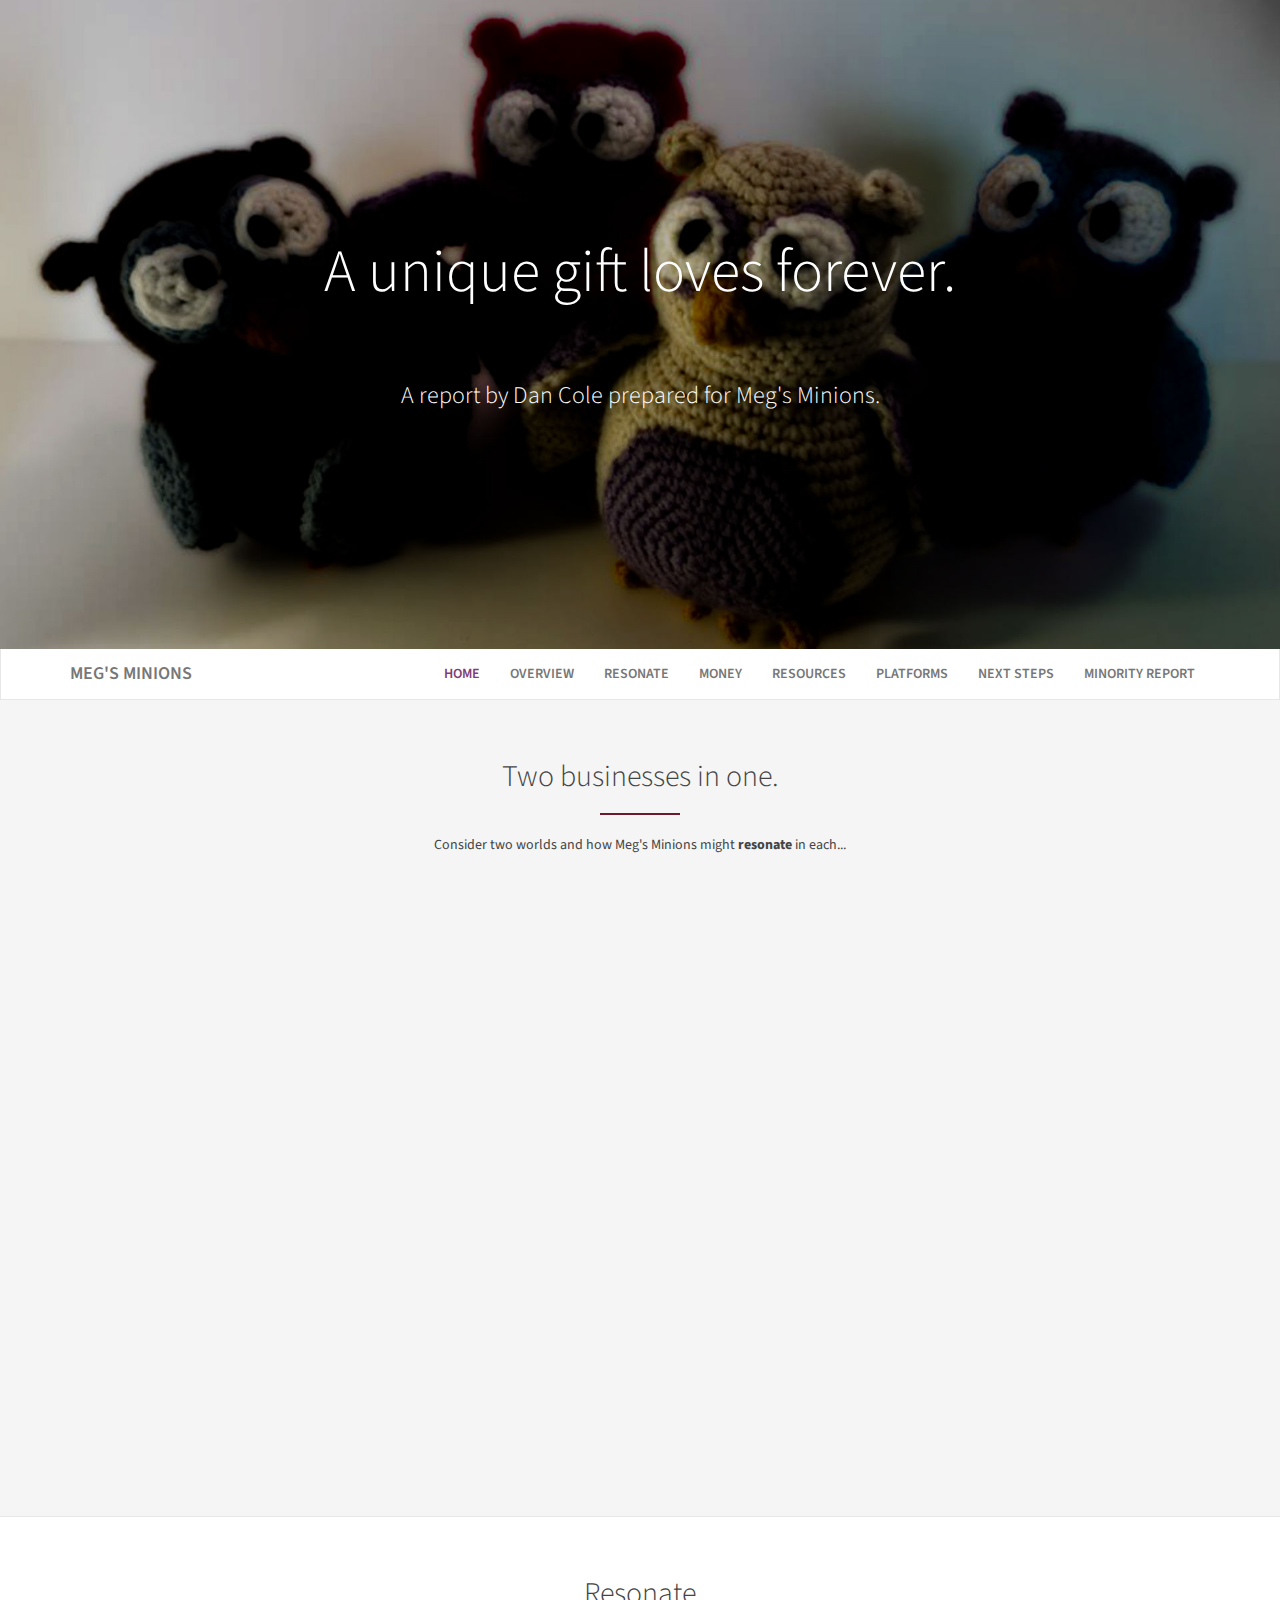
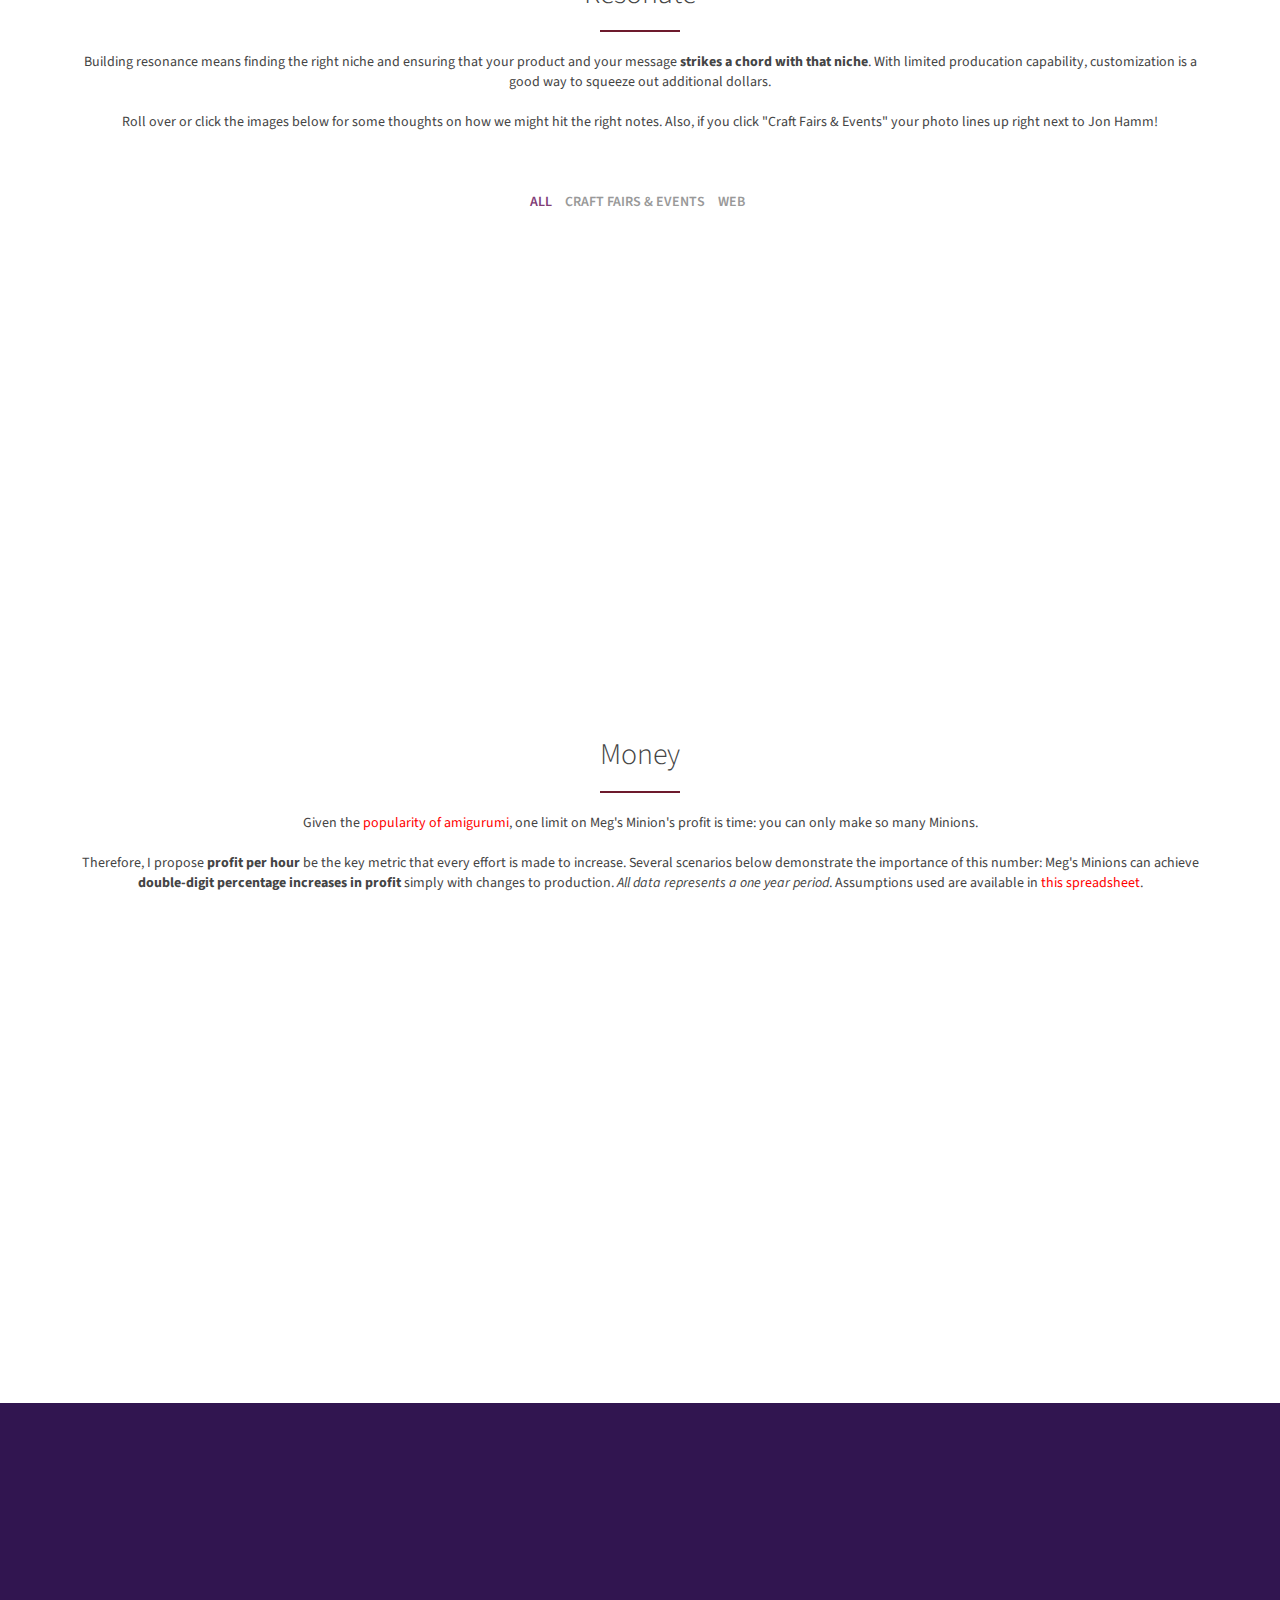
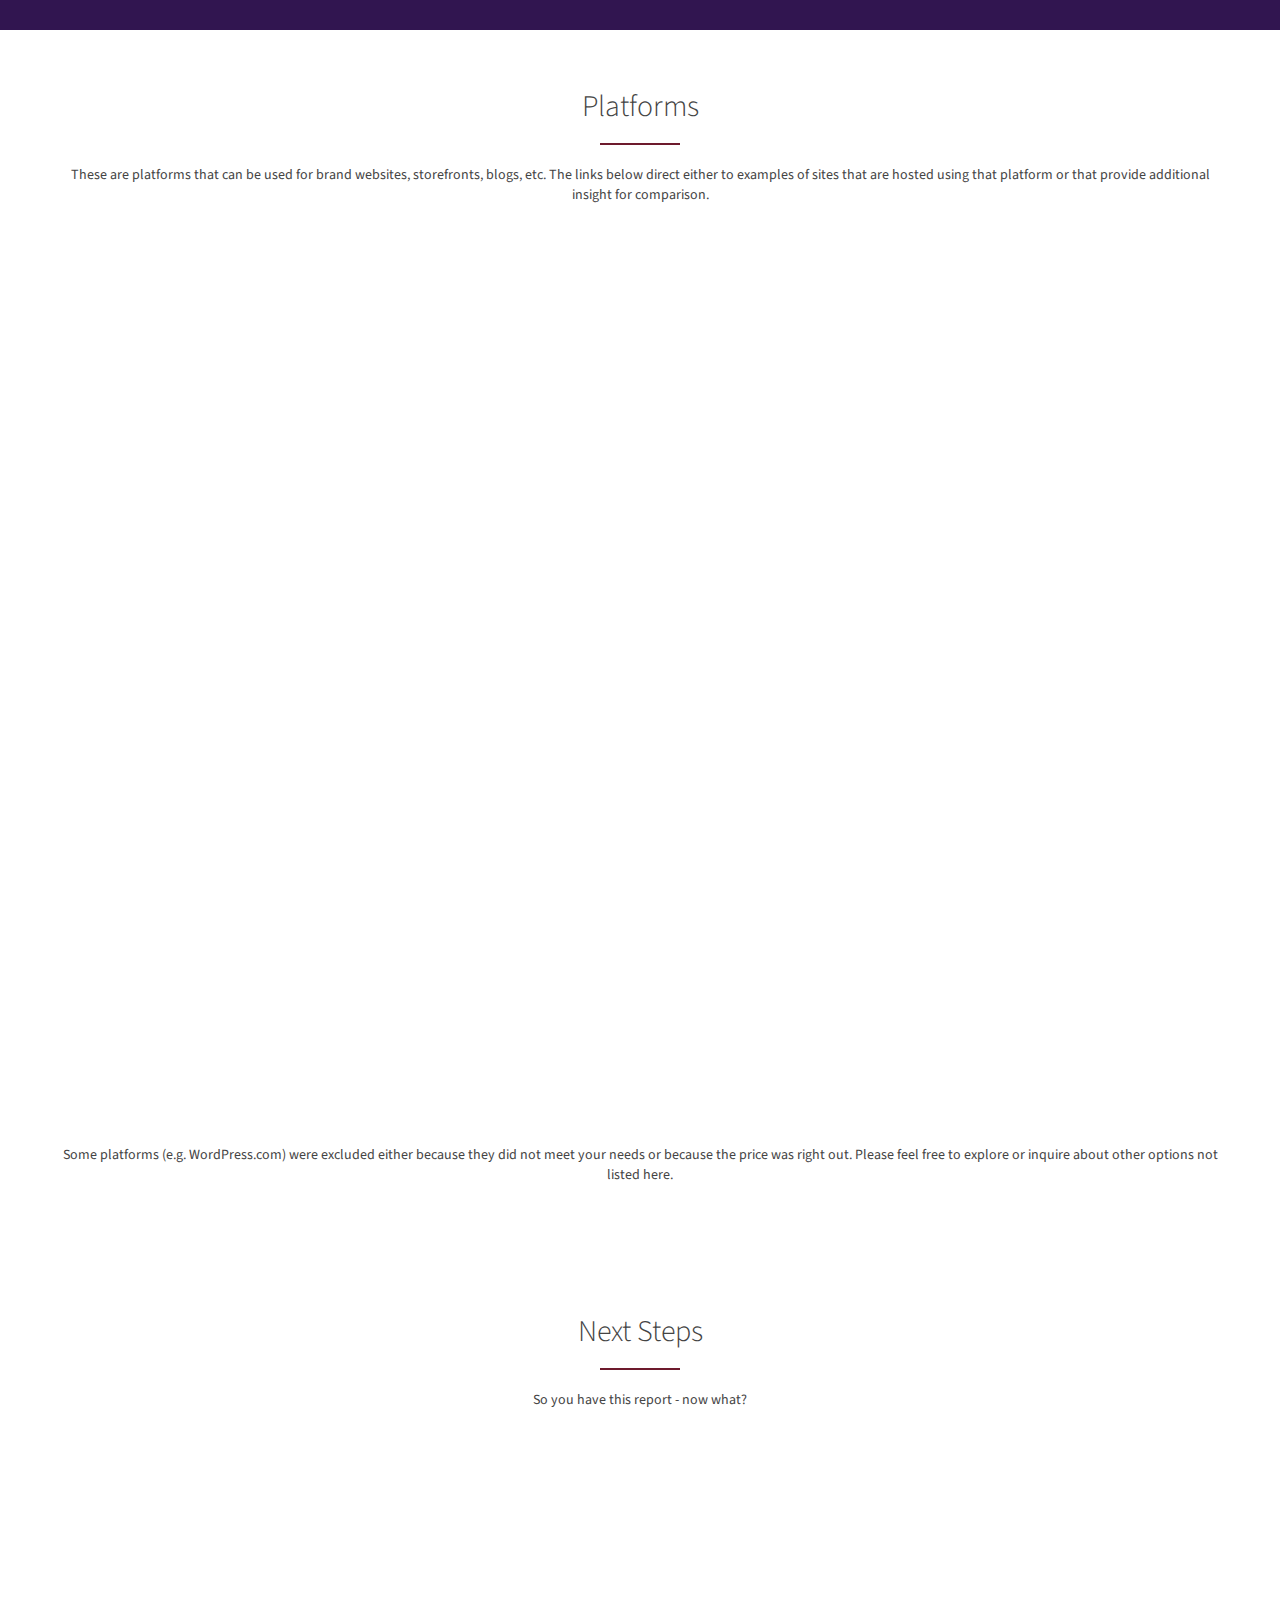
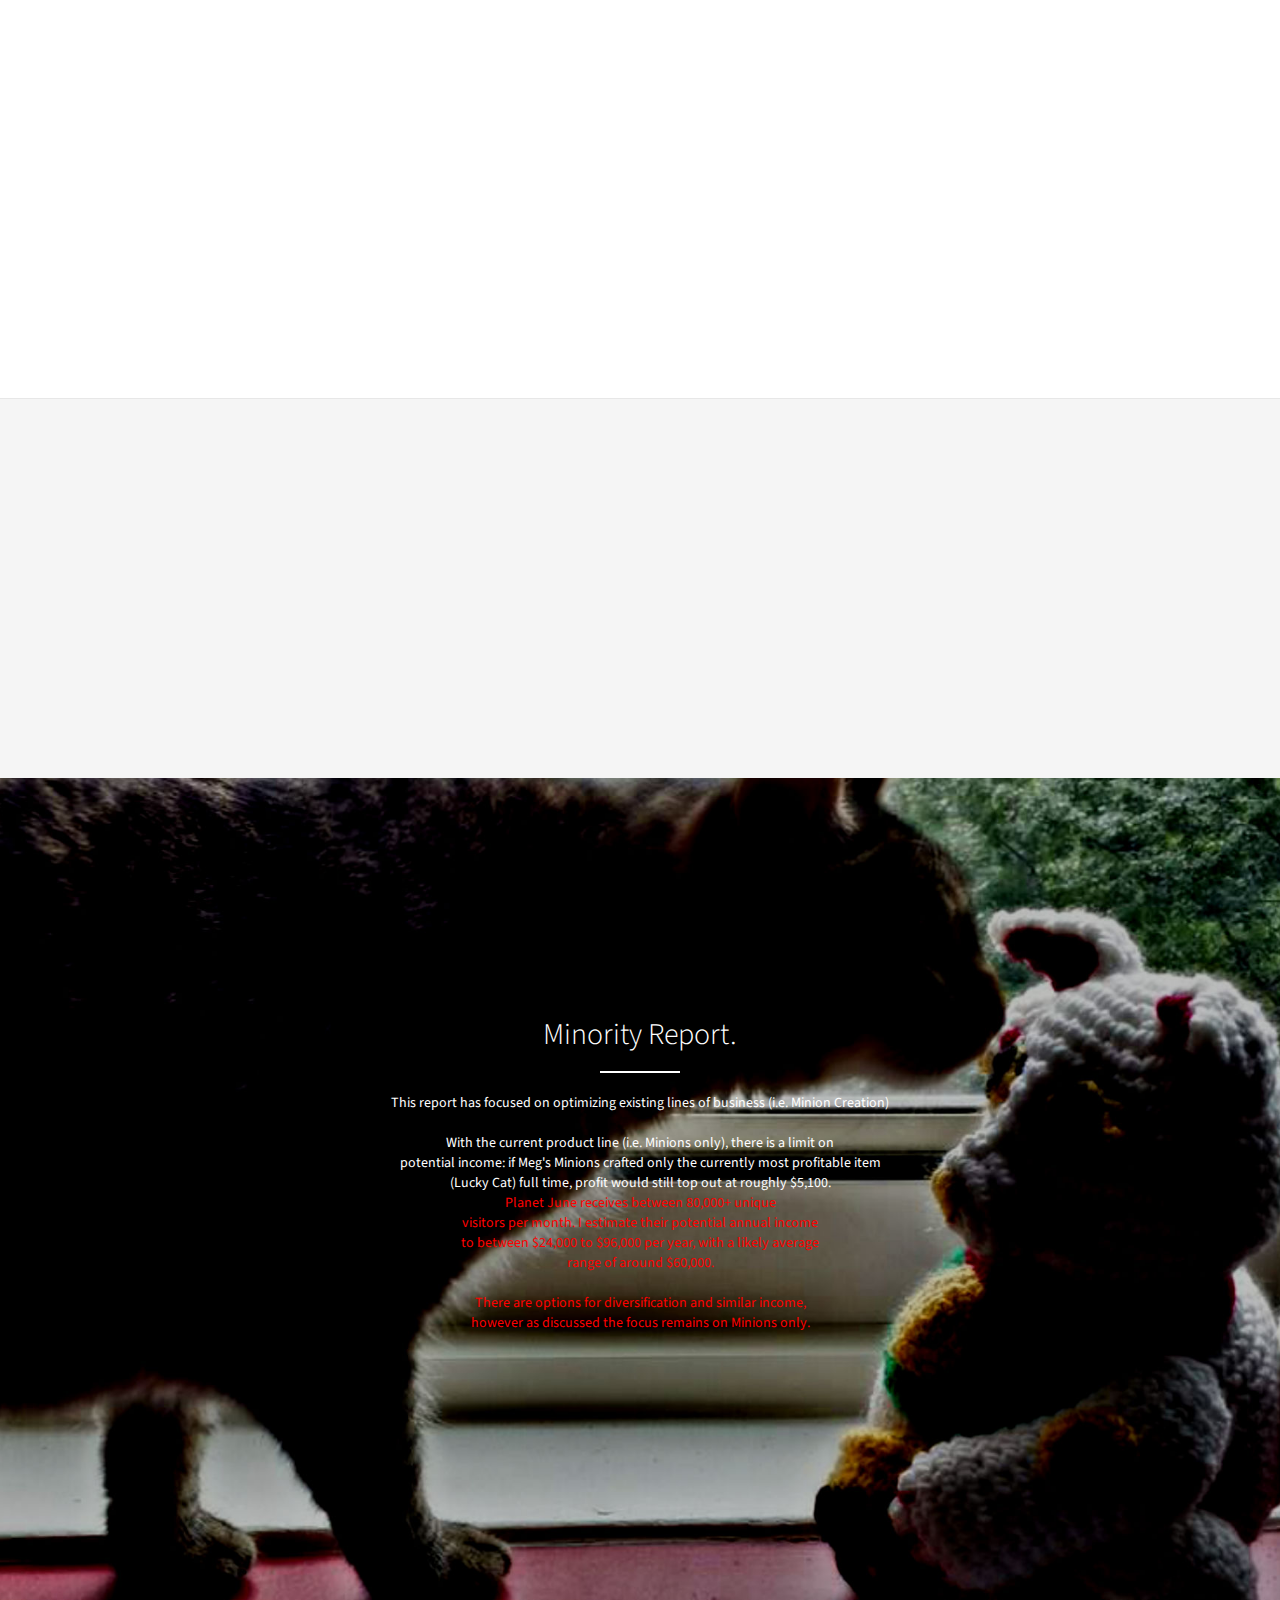
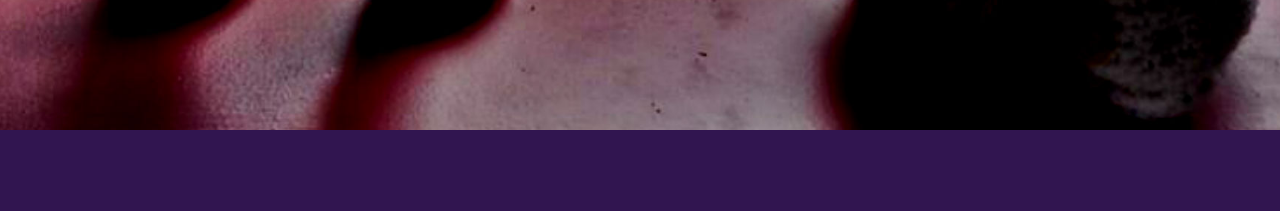
==== static/report.html @ 7374c647 "Added password protection" ====
<!DOCTYPE html>
<html lang="en-us">
  <head>
    <meta http-equiv="X-UA-Compatible" content="IE=Edge">
    <meta charset="UTF-8">
    <meta name="viewport" content="width=device-width, initial-scale=1.0">
    <meta name="description" content="Merlin HTML/CSS template">
    <meta name="author" content="Hasan Alibegic">
    <link rel="shortcut icon" href="assets/ico/favicon.ico">
    <title>Meg's Minions Consulting Report by Dan Cole</title>
    <link rel="stylesheet" href="https://fonts.googleapis.com/css?family=Source+Sans+Pro:300,600">
    <link rel="stylesheet" href="assets/css/bootstrap.min.css">
    <link rel="stylesheet" href="assets/css/style.css">
    <link rel="stylesheet" href="assets/css/animate.min.css">
    <link href="//netdna.bootstrapcdn.com/font-awesome/4.1.0/css/font-awesome.min.css" rel="stylesheet">
    <!-- Feature-custom CSS -->
    <link rel="stylesheet" href="assets/css/features.css">
    
    <!--[if lt IE 9]>
    <script src="assets/js/html5shiv.js"></script>
    <script src="assets/js/respond.min.js"></script>
    <![endif]-->
  </head>
  <body>
    <div class="loader">
      <div class="fading-line"></div>
    </div>
    <section id="home" class="page">
      <div class="container">
        <div class="content cover text-center">
          <div class="row">
            <div class="col-lg-12">
              <h1 class="animated hiding" data-animation="fadeInDown" data-delay="300">A unique gift loves forever.</h1>
              <a class="btn btn-blue nav-external animated hiding" data-animation="fadeIn" data-delay="900" href="#why">Give Unique</a>
              <h3 class="animated hiding" data-animation="fadeIn" data-delay="600">A report by Dan Cole prepared for Meg's Minions.</h3>
            </div>
          </div>
        </div>
      </div>
    </section>
    <div id="navbar-top">
      <nav class="navbar navbar-default navbar-static" role="navigation">
        <div class="container">
          <div class="navbar-header">
            <button type="button" class="navbar-toggle" data-toggle="collapse" data-target=".navbar-collapse">
              <span class="sr-only">Toggle navigation</span>
              <span class="icon-bar"></span>
              <span class="icon-bar"></span>
              <span class="icon-bar"></span>
            </button>
            <a class="navbar-brand nav-external" href="#home">Meg's Minions</a>
          </div>
          <div class="collapse navbar-collapse">
            <ul class="nav navbar-nav navbar-right">
              <li class="active">
                <a href="#home">Home</a>
              </li>
              <li>
                <a href="#why">Overview</a>
              </li>
              <li>
                <a href="#features">Resonate</a>
              </li>
              <li>
                <a href="#money">Money</a>
              </li>
              <li>
                <a href="#resources">Resources</a>
              </li>
              <li>
                <a href="#platforms">Platforms</a>
              </li>
               <li>
                <a href="#steps">Next Steps</a>
              </li>
              <li>
                <a href="#minority">Minority Report</a>
              </li>
            </ul>
          </div>
        </div>
      </nav>
    </div>
    <section id="why" class="page">
      <div class="container">
        <div class="content text-center">
          <div class="heading">
            <h2>Two businesses in one.</h2>
            <div class="border"></div>
            <p>Consider two worlds and how Meg's Minions might <strong>
            resonate</strong> in each...
            </p>
          </div>
          <div class="row">
          <div class="col-lg-1"></div>
            <div class="col-lg-4 service animated hiding" data-animation="fadeInUp" data-delay="300">
              <i class="fa fa-globe fa-5x"></i>
              <h3><a>The Craft Fair World</a></h3>
              <p><em>Locally crafted, unique toys they'll love forever.</em></p>
              <p>Customers at craft fairs expect to spend money: voting
              with their dollars to support local craftspeople. Minions are
              unique gifts typically puchased for the children of
              the customer's friends or family; being machine washable seals
              the deal.</p>
              <p>Points of resonance in this world might include:</p>
              
                <img src="assets/css/bullet.png">
                  <p class="resonance">Creating minions to capitalize on
                  <strong>public domain iconography</strong>, especially at church fairs (similar
                  to the resonance achieved with Lucky Cat).</p>
                <img src="assets/css/bullet.png">  
                  <p class="resonance">Customers who buy children's gifts
                  want to know they're "giving a smile" and, ideally, will be
                  noted and remembered for the gift. Obtain and display photos
                  of <strong>children holding on to Minions</strong>.</p>
                  <img src="assets/css/bullet.png">  
               
            </div>
            <div class="col-lg-2"></div>
            <div class="col-lg-4 service animated hiding" data-animation="fadeInUp" data-delay="600">
              <i class="fa fa-cloud fa-5x"></i>
              <h3><a>The Internet World</a></h3>
              <p><em>Show yourself off with uniquely geeky (you-geekly?) toys.</em></p>
              <p>Minion buyers on the Web are younger than those
              at craft fairs and are buying for themselves rather than loved
              ones. Most identify with a geek culture, which presents a special
              challenge: the geek demographic often buys to demonstrate an
              affinity for their favorite franchise (Star Wars, Dr. Who, etc.),
              however Minions are original creations.
              
              <p>Meg's Minions should consider
              appealing to the value of standing out and being unique without
              the crutch of a franchise by:</p>
              
                  <img src="assets/css/bullet.png">
                  <p class="resonance">Soliciting production of original
                      creations, for example taking someone's world-building
                      project and making a part of it "real" through a Minion.
                      <strong>Making your customers feel god-like</strong>
                      is a great appeal to ego.
                  </p>
                  <img src="assets/css/bullet.png">
                  <p class="resonance">Appealing to emotion rather than fandom,
                      for example by producing pieces related to <strong>
                      customers' pets.</strong>
                  </p>
              
                  
            </div>
          <div class="col-lg-1"></div>
          </div>
        </div>
      </div>
    </section>



    <section id="features" class="page">
      <div class="container">
        <div class="content text-center">
          <div class="heading">
            <h2>Resonate</h2>
            <div class="border"></div>
            <p>Building resonance means finding the right niche and ensuring
                that your product and your message <strong>strikes a chord with that
                niche</strong>. With limited producation capability, customization
                is a good way to squeeze out additional dollars. <br /><br />
                Roll over or click the images below for some thoughts
                on how we might hit the right notes. Also, if you click "Craft
                    Fairs & Events" your photo lines up right next to
                    Jon Hamm!
                </p>
            </p>
          </div>
          <div class="row">
            <div class="col-md-12">
              <div id="portfolio">
                <ul class="filters list-inline">
                  <li>
                    <a class="active" data-filter="*" href="#">All</a>
                  </li>
                  <li>
                    <a data-filter=".craft" href="#">Craft Fairs & Events</a>
                  </li>
                  <li>
                    <a data-filter=".web" href="#">Web</a>
                  </li>
                </ul>
                <ul class="items list-unstyled clearfix animated hiding" data-animation="fadeInRight">
                  <li class="item web">
                    <a>
                      <img src="assets/img/work/1.jpg" alt="">
                      <div class="overlay">
                        <span>Have users send a photo of a nursery or a favorite
                        color and make a Minion to match.</span>
                      </div>
                    </a>
                  </li>
                  <li class="item craft">
                    <a>
                      <img src="assets/img/work/2.jpg" alt="">
                      <div class="overlay">
                        <span>Tell supporters exactly where to find you with an event schedule.</span>
                      </div>
                    </a>
                  </li>
                  <li class="item web">
                    <a>
                      <img src="assets/img/work/3.jpg" alt="">
                      <div class="overlay">
                        <span>Make it easy to request custom pet crotchet
                        (memorials, stockings, etc).
                        </span>
                      </div>
                    </a>
                  </li>
                  <li class="item web craft">
                    <a>
                      <img src="assets/img/work/4.jpg" alt="">
                      <div class="overlay">
                        <span>Create Minions that tap into a pre-existing
                        connection.</span>
                      </div>
                    </a>
                  </li>
                  <li class="item web">
                    <a>
                      <img src="assets/img/work/5.jpg" alt="">
                      <div class="overlay">
                        <span>Appealing to individuality and uniqueness
                        is the heart of your message.</span>
                      </div>
                    </a>
                  </li>
                  <li class="item craft">
                    <a>
                      <img src="assets/img/work/6.jpg" alt="">
                      <div class="overlay">
                        <span>Build your brand on the web so craft fair attendees
                            know who they're voting for.
                        </span>
                      </div>
                    </a>
                  </li>
                  <li class="item web">
                    <a>
                      <img src="assets/img/work/7.jpg" alt="">
                      <div class="overlay">
                        <span>We can always find new niches</span>
                      </div>
                    </a>
                  </li>
                  <li class="item web craft">
                    <a>
                      <img src="assets/img/work/8.jpg" alt="">
                      <div class="overlay">
                        <span>"The public can be engaged on a level beyond flash if they have a sentimental bond with the product."</span>
                      </div>
                    </a>
                  </li>
                </ul>
              </div>
            </div>
          </div>
        </div>
      </div>
    </section>

    <section id="money" class="page">
      <div class="container">
        <div class="content text-center">
          <div class="heading">
            <h2>Money</h2>
            <div class="border"></div>
            <p>Given the <a href="http://www.google.com/trends/explore#q=amigurumi">
            popularity of amigurumi</a>, one limit on Meg's Minion's profit is time:
            you can only make so many Minions.</p>
            <p>Therefore, I propose <strong>profit per hour</strong> be the key metric
            that every effort is made to increase. Several scenarios below demonstrate the importance
                of this number: Meg's Minions can achieve <strong>double-digit percentage increases in profit
                </strong>simply with changes to production. <em>All data represents a one year period</em>. Assumptions used are available in
                <a href="https://docs.google.com/spreadsheets/d/1NqhnWrsJiCPWvCd9zUFTKgq2jDIM7RJCZYOg-4_SX-M/edit#gid=0">this
                spreadsheet</a>.<br /><br />
            </p>
          </div>
          <div class="row"></div>
          <div class="row flat">

            <div class="col-lg-3 col-md-3 col-xs-6 service animated hiding" data-animation="fadeInUp" data-delay="300">
                <ul class="plan plan1">
                    <li class="plan-name">
                        <a style="color: #000;">Current Reality</a>
                    </li>
                    <li class="plan-price">
                        <strong>467</strong> production hours
                    </li>
                    <li>
                        <strong>60</strong> Minions sold
                    </li>
                    <li>
                        <strong>$1,718</strong> in sales
                    </li>
                    <li>
                        <strong>$688</strong> in expenses
                    </li>
                    <li>
                        <strong>$1,029</strong> in profit
                    </li>
                    <li>
                        <strong>$2.20 profit per hour</strong>
                    </li>

                </ul>
            </div>
            
            <div class="col-lg-3 col-md-3 col-xs-6 service animated hiding" data-animation="fadeInUp" data-delay="300">
                <ul class="plan plan1">
                    <li class="plan-name">
                        <a style="color: #000;">Scenario 1 - Top 50%</a>
                    </li>
                    <li class="plan-price">
                        <strong>467</strong> production hours
                    </li>
                    <li>
                        <strong>44</strong> Minions sold
                    </li>
                    <li>
                        <strong>$1,805</strong> in sales
                    </li>
                    <li>
                        <strong>$632</strong> in expenses
                    </li>
                    <li>
                        <strong>$1,172</strong> in profit
                    </li>
                    <li>
                        <strong>$2.51 profit per hour</strong>
                    </li>
                    <li>Cease production of less profitable Minions
                        and refocus production time to more profitable ones.
                    </li>
                </ul>
            </div>
            
            <div class="col-lg-3 col-md-3 col-xs-6 service animated hiding" data-animation="fadeInUp" data-delay="300">
                <ul class="plan plan1">
                    <li class="plan-name">
                        <a style="color: #000;">Scenario 2 - Cut Fees</a>
                    </li>
                    <li class="plan-price">
                        <strong>467</strong> production hours
                    </li>
                    <li>
                        <strong>60</strong> Minions sold
                    </li>
                    <li>
                        <strong>$1,718</strong> in sales
                    </li>
                    <li>
                        <strong>$616</strong> in expenses
                    </li>
                    <li>
                        <strong>$1,101</strong> in profit
                    </li>
                    <li>
                        <strong>$2.36 profit per hour</strong>
                    </li>
                    <li>Switch to a vendor that charges no fees and pay
                    only transaction and material costs
                    (e.g. a PayPal-only approach or using Weebly).
                    </li>
                </ul>
            </div>
            
            <div class="col-lg-3 col-md-3 col-xs-6 service animated hiding" data-animation="fadeInUp" data-delay="300">
                <ul class="plan plan1">
                    <li class="plan-name">
                        <a style="color: #000;">Scenario 3 - Ensemble</a>
                    </li>
                    <li class="plan-price">
                        <strong>467</strong> production hours
                    </li>
                    <li>
                        <strong>44</strong> Minions sold
                    </li>
                    <li>
                        <strong>$1,805</strong> in sales
                    </li>
                    <li>
                        <strong>$522</strong> in expenses
                    </li>
                    <li>
                        <strong>$1,283</strong> in profit
                    </li>
                    <li>
                        <strong>$2.75 profit per hour</strong>
                    </li>
                    <li>Combines Scenario 1 & 2, plus keeps tighter control
                    on material costs, cutting them by 25%.
                    </li>
                </ul>
            </div>

          </div>
        </div>
      </div>
    </section>

 
    <section id="resources" class="page">
      <div class="container">
        <div class="content text-center">
          <div class="row">
            <div class="col-lg-12 animated hiding" data-animation="fadeInDown">
              <div id="testimonials" class="carousel slide">
                <ol class="carousel-indicators">
                  <li data-target="#testimonials" data-slide-to="0" class="active"></li>
                  <li data-target="#testimonials" data-slide-to="1" class=""></li>
                  <li data-target="#testimonials" data-slide-to="2" class=""></li>
                </ol>
                <div class="carousel-inner">
                  <div class="item active">
                    <p class="quote">Use this sheet to see how different tweaks
                        can impact profit per hour. Edit columns in
                        green and switch column S between 0 and 1 to see
                        how spending time on more profitable Minions
                        can impact profit.
                    </p>
                    <p class="client"><a style="color: #C074B4;" href="https://docs.google.com/spreadsheets/d/1NqhnWrsJiCPWvCd9zUFTKgq2jDIM7RJCZYOg-4_SX-M/edit#gid=0">
                    Profit per Hour Spreadsheet</a></p>
                  </div>
                  <div class="item">
                    <p class="quote">Once next steps are nailed down,
                        this sheet can be used to reach out and build audience.
                    </p>
                    <p class="client"><a style="color: #C074B4;" href="https://docs.google.com/spreadsheets/d/1xcQdCG_txE3fvFv-sWJGCMZQQcyd30bsuHPQg85Qp7k/edit#gid=2111503821">
                    Traffic Building Templates</a></p>
                  </div>
                  <div class="item">
                    <p class="quote">Have a great idea for a Minion or other
                    project? This PDF has some great tips on how to validate
                    the idea.
                    </p>
                    <p class="client"><a style="color: #C074B4;" href="https://drive.google.com/file/d/0BzFCMjLDy5ACalcxNUMxVTc2SjA/edit?usp=sharing">
                    Validation Cheat Sheet</a></p>
                  </div>
                
                </div>
                <a class="left carousel-control" data-slide="prev" href="#testimonials">&lsaquo;</a>
                <a class="right carousel-control" data-slide="next" href="#testimonials">&rsaquo;</a>
              </div>
            </div>
          </div>
        </div>
      </div>
    </section>

    <section id="platforms" class="page">
      <div class="container">
        <div class="content text-center">
          <div class="heading">
            <h2>Platforms</h2>
              <div class="border"></div>
            <p>These are platforms that can be used for brand websites, storefronts,
            blogs, etc. The links below direct either to examples of sites that are hosted using that platform
                or that provide additional insight for comparison.
            </p>
          </div>
          <div class="row">
          <!-- Begin feature table -->
          <div class="row flat">
<!-- ETSY -->
            <div class="col-lg-3 col-md-3 col-xs-6 service animated hiding" data-animation="fadeInUp" data-delay="300">
                <ul class="plan plan1">
                    <li class="plan-name">
                        <a href="https://www.etsy.com/shop/MegsMinions">Etsy
                            <i class="fa fa-external-link fa-5x" style="font-size: 20px; color:#813D76"></i>
                        </a>
                    </li>
                    <li class="plan-price">
                        <strong>Storefront</strong> only
                    </li>
                    <li>
                        <strong>$0</strong> per year
                    </li>
                    <li>
                        <strong>$136.68</strong> fees
                    </li>
                    <li>
                        <strong>$136.68</strong> Total Cost
                    </li>
                    <li>
                        <strong>No Domain</strong> Available
                    </li>
                    <li>
                        <strong>Low</strong> Flexibility
                    </li>

                </ul>
            </div>
<!-- Google App Engine -->
            <div class="col-lg-3 col-md-3 col-xs-6 service animated hiding" data-animation="fadeInUp" data-delay="300">
                <ul class="plan plan1">
                    <li class="plan-name">
                        <a href="http://www.planetjune.com/">Google App Engine
                            <i class="fa fa-external-link fa-5x" style="font-size: 20px; color:#813D76"></i>
                        </a>
                    </li>
                    <li class="plan-price">
                        <strong>Website & Storefront</strong>
                    </li>
                    <li>
                        <strong>~$10</strong> per year
                    </li>
                    <li>
                        <strong>$66.43</strong> fees
                    </li>
                    <li>
                        <strong>~$76.43</strong> Total Cost
                    </li>
                    <li>
                        <strong>Domain</strong> through other provider
                    </li>
                    <li>
                        <strong>Extreme</strong> Flexibility
                    </li>
                    <li>
                        GAE is a web host. You can use many popular
                        frameworks, including Wordpress.org (which PlanetJune uses),
                        however with great flexibility comes great labor.
                        Fees for CC processing are for Paypal or Stripe.
                    </li>
                </ul>
            </div>
<!-- Blogger -->
            <div class="col-lg-3 col-md-3 col-xs-6 service animated hiding" data-animation="fadeInUp" data-delay="300">
                <ul class="plan plan1">
                    <li class="plan-name">
                        <a href="http://www.makeuseof.com/tag/blogger-vs-wordpress-comparision/">Blogger
                            <i class="fa fa-external-link fa-5x" style="font-size: 20px; color:#813D76"></i>
                        </a>
                    </li>
                    <li class="plan-price">
                        <strong>Blog</strong> only
                    </li>
                    <li>
                        <strong>$0</strong> per year
                    </li>
                    <li>
                        <strong>$0</strong> fees
                    </li>
                    <li>
                        <strong>$0</strong> Total Cost
                    </li>
                    <li>
                        <strong>Domain</strong> through other provider
                    </li>
                    <li>
                        <strong>Medium</strong> Flexibility
                    </li>
                    <li>
                        Blogger is a service provided by Google that offers a decent level
                        of customization and is free. You are, of course, <a href="http://megsminions.blogspot.com/2012/03/welcome-to-megs-minions.html">
                        already familiar with it</a>. While it can be tweaked into a website,
                        other platforms might be better suited to the task.
                    </li>
                </ul>
            </div>
<!-- GoDaddy -->
            <div class="col-lg-3 col-md-3 col-xs-6 service animated hiding" data-animation="fadeInUp" data-delay="300">
                <ul class="plan plan1">
                    <li class="plan-name">
                        <a href="http://www.godaddy.com/ecommerce/shopping-cart-new1.aspx?ci=87224">GoDaddy
                            <i class="fa fa-external-link fa-5x" style="font-size: 20px; color:#813D76"></i>
                        </a>
                    </li>
                    <li class="plan-price">
                        <strong>Website & Storefront</strong>
                    </li>
                    <li>
                        <strong>$59.88</strong> per year
                    </li>
                    <li>
                        <strong>$56.67</strong> fees
                    </li>
                    <li>
                        <strong>$116.55</strong> Total Cost
                    </li>
                    <li>
                        <strong>Domain</strong> Included
                    </li>
                    <li>
                        <strong>Medium</strong> Flexibility
                    </li>
                    <li>
                        In addition to domain registration, GoDaddy offers robust eCommerce tools and site
                        creation. The low fees seem too good to be true. Recommend deeper dive.
                    </li>
                </ul>
            </div>
        </div>
<!-- Wix -->
        <div class="row flat">
            <div class="col-lg-3 col-md-3 col-xs-6 service animated hiding" data-animation="fadeInUp" data-delay="300">
                <ul class="plan plan1">
                    <li class="plan-name">
                        <a href="http://www.wix.com/upgrade/website">Wix
                            <i class="fa fa-external-link fa-5x" style="font-size: 20px; color:#813D76"></i>
                        </a>
                    </li>
                    <li class="plan-price">
                        <strong>Website & Storefront</strong>
                    </li>
                    <li>
                        <strong>$194.04</strong> per year
                    </li>
                    <li>
                        <strong>$66.34</strong> fees
                    </li>
                    <li>
                        <strong>$260.38</strong> Total Cost
                    </li>
                    <li>
                        <strong>Domain</strong> Included
                    </li>
                    <li>
                        <strong>High</strong> Flexibility
                    </li>
                    <li>
                        Wix is a drag-and-drop website creation platform that can be mastered in
                        a day or two. It has an extensive plugin library and its high cost
                        is justified by the "one-stop-shop" availability of functionality.
                    </li>
                </ul>
            </div>
<!-- Weebly -->
            <div class="col-lg-3 col-md-3 col-xs-6 service animated hiding" data-animation="fadeInUp" data-delay="300">
                <ul class="plan plan1">
                    <li class="plan-name">
                        <a href="http://www.weebly.com/#plans/compare">Weebly
                            <i class="fa fa-external-link fa-5x" style="font-size: 20px; color:#813D76"></i>
                        </a>
                    </li>
                    <li class="plan-price">
                        <strong>Website & Storefront</strong>
                    </li>
                    <li>
                        <strong>$0</strong> per year
                    </li>
                    <li>
                        <strong>$116.34</strong> fees
                    </li>
                    <li>
                        <strong>$116.64</strong> Total Cost
                    </li>
                    <li>
                        <strong>Domain</strong> through other partner
                    </li>
                    <li>
                        <strong>Medium</strong> Flexibility
                    </li>
                    <li>
                        Another drag-and-drop platform that, while less flexible than Wix, still
                        lets you create decent sites. It also offers a 100% free store option (you still
                        have to pay transaction fees).
                    </li>
                </ul>
            </div>
            <!-- Squarespace -->
            <div class="col-lg-3 col-md-3 col-xs-6 service animated hiding" data-animation="fadeInUp" data-delay="300">
                <ul class="plan plan1">
                    <li class="plan-name">
                        <a href="http://www.squarespace.com/pricing/">Squarespace
                            <i class="fa fa-external-link fa-5x" style="font-size: 20px; color:#813D76"></i>
                        </a>
                    </li>
                    <li class="plan-price">
                        <strong>Website & Storefront</strong>
                    </li>
                    <li>
                        <strong>$96</strong> per year
                    </li>
                    <li>
                        <strong>$66.34</strong> fees
                    </li>
                    <li>
                        <strong>$162.34</strong> Total Cost
                    </li>
                    <li>
                        <strong>Domain</strong> Included
                    </li>
                    <li>
                        <strong>Medium</strong> Flexibility
                    </li>
                    <li>
                        Not to be confused with SquareUp.
                        Considered one of the better drag-and-drop platforms from an eCommerce standpoint.
                    </li>
                </ul>
            </div>
<!-- Square -->
            <div class="col-lg-3 col-md-3 col-xs-6 service animated hiding" data-animation="fadeInUp" data-delay="300">
                <ul class="plan plan1">
                    <li class="plan-name">
                        <a href="https://squareup.com/market/megs-minions">SquareUp
                            <i class="fa fa-external-link fa-5x" style="font-size: 20px; color:#813D76"></i>
                        </a>
                    </li>
                    <li class="plan-price">
                        <strong>Storefront</strong> only
                    </li>
                    <li>
                        <strong>$0</strong> per year
                    </li>
                    <li>
                        <strong>$45.84</strong> fees
                    </li>
                    <li>
                        <strong>$45.84</strong> Total Cost
                    </li>
                    <li>
                        <strong>No Domain</strong> Available
                    </li>
                    <li>
                        <strong>Low</strong> Flexibility
                    </li>
                    <li>You <a href="https://squareup.com/pricing">already know SquareUp</a>. Because
                        their main monetization strategy is the card reader, you get the site for free.
                    </li>
                </ul>
            </div>
          </div>
          <!-- End feature table -->
           <p>Some platforms (e.g. WordPress.com) were excluded either because they did not meet your needs
               or because the price was right out. Please feel free to explore or inquire about other
               options not listed here.
           </p>
          </div>
        </div>
      </div>
    </section>
   <section id="steps" class="page">
      <div class="container">
        <div class="content text-center">
          <div class="heading">
            <h2>Next Steps</h2>
            <div class="border"></div>
            <p>So you have this report - now what?</p>
          </div>
          <div class="row">
            <div class="col-md-3 col-sm-6 col-xs-12 teammate animated hiding" data-animation="fadeInLeft" data-delay="600">
              <div class="photo-rounded">
                <img class="img-responsive" src="assets/img/team/1.jpg" alt="">
              </div>
              <div class="bio">
                <h4>Costing</h4>
                <h5>Process Should Not Be an Obstacle to Success</h5>
                <div class="border"></div>
                <p>I can help Meg's Minions set up a spreadsheet(s) to more effectively
                    monitor profit and ensure maximization of
                    profit per hour. The <a style="color: red;" href="#resources">Resources</a>
                    section includes a link to a similar sheet.
                </p>
                <ul class="list-inline">
                  <li>
                      <i class="fa fa-dollar"></i>
                  </li>
                </ul>
              </div>
            </div>
            <div class="col-md-3 col-sm-6 col-xs-12 teammate animated hiding" data-animation="fadeInUp" data-delay="300">
              <div class="photo-rounded">
                <img class="img-responsive" src="assets/img/team/2.jpg" alt="">
              </div>
              <div class="bio">
                <h4>Artist's Site</h4>
                <h5>Mini Design Sprint</h5>
                <div class="border"></div>
                <p>I can help Meg's Minions design and build a website that includes
                    the features and resonance points I've gone over, including
                    portrayal of brand, requests for custom orders,
                    fair schedules, and more.
                    <a style="color: red;" href="https://www.googledrive.com/host/0BzFCMjLDy5ACUklBamRwQUtUT1k/index.html">
                    Here's a barebones site</a> I did for my mother in about an hour.
                </p>
                <ul class="list-inline">
                  <li>
                      <i class="fa fa-pencil"></i>
                  </li>
                </ul>
              </div>
            </div>
            <div class="col-md-3 col-sm-6 col-xs-12 teammate animated hiding" data-animation="fadeInUp" data-delay="300">
              <div class="photo-rounded">
                <img class="img-responsive" src="assets/img/team/3.jpg" alt="">
              </div>
              <div class="bio">
                <h4>Consider a Blog</h4>
                <h5>Build your Base</h5>
                <div class="border"></div>
                <p>Even if a blog is not your style, we can use a Meg's Minions brand
                website to
                    start putting together a newsletter. As audience grows,
                    we have a readymade base for validating new ideas and
                    clearing excess inventory. The <a href="#platforms">Platforms
                    section</a> goes over several hosting options.
                    <a style="color: red;" href="http://dancole2280.wix.com/dlc-sample-blog">Here's
                    a blog I made in Wix from a template</a>.
                </p>
                <ul class="list-inline">
                  <li>
                      <i class="fa fa-file-text"></i>
                  </li>
                </ul>
              </div>
            </div>
            <div class="col-md-3 col-sm-6 col-xs-12 teammate animated hiding" data-animation="fadeInRight" data-delay="600">
              <div class="photo-rounded">
                <img class="img-responsive" src="assets/img/team/4.jpg" alt="">
              </div>
              <div class="bio">
                <h4>Pick Your First Niche</h4>
                <h5>Validate!</h5>
                <div class="border"></div>
                <p>Let's pick what to do next from the <a style="color: red;" qhref="#features">
                Features section</a>, I'll knock together a quick
                    website to talk about it, then we'll put a post on Reddit
                    to bring people in and buy!
                </p>
                <ul class="list-inline">
                  <li>
                      <i class="fa fa-reddit"></i>
                  </li>
                </ul>
              </div>
            </div>
          </div>
        </div>
      </div>
      <div class="twitter text-center">
        <div class="animated hiding" data-animation="fadeIn">
          <!-- <i class="fa fa-twitter fa-3x"></i> -->
          <img src="assets/img/logo.png"
          <div id="feed"></div>
        </div>
      </div>
    </section>

    <section id="minority" class="page">
      <div class="container">
        <div class="content cover text-center">
          <div class="heading">
            <h2>Minority Report.</h2>
            <div class="border"></div>
            <p>This report has focused on optimizing existing lines of
                business (i.e. Minion Creation) 
            </p>
            <p>With the current product line (i.e. Minions only), there is a limit on<br />
            potential income: if Meg's Minions crafted only the currently most profitable item<br />
            (Lucky Cat) full time, profit would still top out at roughly $5,100.</p>
            <p\<a href="www.planetjune.com" style="color: red;">Planet
            June</a> receives between 80,000+ unique<br />
            visitors per month. I estimate their potential annual income<br />
            to between $24,000 to $96,000 per year, with a likely average<br />
            range of around $60,000.</p>
            <p>There are options for diversification and similar income,<br />
                however as discussed the focus remains on Minions only.
            </p>
            
            </p>
          </div>
          <div class="row">
            <div class="col-lg-12 animated hiding" data-animation="fadeInLeft" data-delay="600">
              <i class="fa fa-envelope fa-3x"></i>
              <a href="mailto:dancole42@gmail.com">dancole42@gmail.com</a>
            </div>
          </div>
        </div>
      </div>
    </section>
    <footer id="footer">
      <div class="container">
        <div class="row">
          <div class="col-lg-12 animated hiding" data-animation="fadeInUp">
            <!-- <ul class="social list-inline ">
              <li>
                <a class="facebook" href="http://www.facebook.com" title="Facebook">
                  <i class="fa fa-facebook fa-2x"></i>
                </a>
              </li>
              <li>
                <a class="twitter" href="http://www.twitter.com" title="Twitter">
                  <i class="fa fa-twitter fa-2x"></i>
                </a>
              </li>
              <li>
                <a class="google-plus" href="http://www.plus.google.com" title="Google+">
                  <i class="fa fa-google-plus fa-2x"></i>
                </a>
              </li>
              <li>
                <a class="dribbble" href="http://www.linkedin.com" title="Dribbble">
                  <i class="fa fa-dribbble fa-2x"></i>
                </a>
              </li>
            </ul> -->
            <!-- <p class="copyright"> 
              Template created by <a href="http://www.twitter.com/halibegic">Hasan Alibegic</a> &middot; 
              Code licensed under the <a href="http://www.apache.org/licenses/LICENSE-2.0">Apache License v2.0</a> &middot; 
              Based on <a href="http://getbootstrap.com/">Bootstrap</a>  &middot; 
              Icons by <a href="http://fontawesome.io/">Font Awesome</a> &middot; 
              <a href="http://www.github.com/halibegic/Merlin">GitHub Project</a>
            </p> -->
          </div>
        </div>
      </div>
    </footer>
    <script src="assets/js/jquery.min.js"></script>
    <script src="assets/js/bootstrap.min.js"></script>
    <script src="assets/js/isotope.pkgd.min.js"></script>
    <script src="assets/js/imagesloaded.min.js"></script>
    <script src="assets/js/jquery.scrollTo.min.js"></script>
    <script src="assets/js/jquery.nav.min.js"></script>
    <script src="assets/js/jquery.appear.min.js"></script>
    <script src="assets/js/twitterFetcher.min.js"></script>
    <script src="assets/js/script.js"></script>
    <script>
  (function(i,s,o,g,r,a,m){i['GoogleAnalyticsObject']=r;i[r]=i[r]||function(){
  (i[r].q=i[r].q||[]).push(arguments)},i[r].l=1*new Date();a=s.createElement(o),
  m=s.getElementsByTagName(o)[0];a.async=1;a.src=g;m.parentNode.insertBefore(a,m)
  })(window,document,'script','//www.google-analytics.com/analytics.js','ga');

  ga('create', 'UA-51751551-1', 'mm-report-website.appspot.com');
  ga('send', 'pageview');

</script>
  </body>
</html>
---- static/assets/css/style.css ----
/*

Merlin - Responsive One Page Template
Version: 1.0
By: Hasan Alibegic, hasan461@gmail.com
License: Apache License v2.0

*/
.resonance {
    color: #6D1A2D;
    list-style-type: none;
    padding: -5px, 0, 0, 0;
}

body {
  font-family: 'Source Sans Pro', sans-serif;
  color: #444;
}
h1,
h2,
h3,
h4,
h5,
h6 { font-weight: 300 }
*,
*:focus { outline: none !important }
a { color: red; }
a:hover,
a:focus {
  color: #813D76;
  text-decoration: none;
}
.hiding { opacity: 0 }
.showing { opacity: 1 }
.img-rounded {
  -webkit-border-radius: 8px;
     -moz-border-radius: 8px;
          border-radius: 8px;
}
.btn {
  font-size: 16px;
  font-weight: bold;
  text-transform: uppercase;
  -webkit-border-radius: 2px;
     -moz-border-radius: 2px;
          border-radius: 2px;
  -webkit-transition: all .2s;
     -moz-transition: all .2s;
      -ms-transition: all .2s;
          transition: all .2s;
}
.btn-blue {
  color: #fff;
  background-color: #813D76;
}
.btn-blue:hover,
.btn-blue:focus {
  color: #fff;
  background-color: #311550;
}
.btn-green {
  color: #fff;
  background-color: #6D1A2D;
}
.btn-green:hover,
.btn-green:focus {
  color: #fff;
  background-color: #311550;
}
.btn-dark {
  color: #fff;
  background-color: #311550;
}
.btn-dark:hover,
.btn-dark:focus {
  color: #fff;
  background-color: #311550;
}
.loader {
  position: fixed;
  z-index: 100000;
  width: 100%;
  height: 100%;
  background-color: #fff;
}
.fading-line {
  position: absolute;
  top: 50%;
  left: 50%;
  width: 40px;
  height: 40px;
  margin: -20px 0 0 -20px;
  background-image: url(../img/fading-line.gif);
  background-repeat: no-repeat;
  background-position: center center;
}
#navbar-top { min-height: 51px }
.navbar-default {
  margin-bottom: 0;
  background-color: #fff;
  border-top: 0;
  -webkit-border-radius: 0;
     -moz-border-radius: 0;
          border-radius: 0;
}
.navbar-default .navbar-brand {
  font-weight: 600;
  text-transform: uppercase;
}
.navbar-default .navbar-nav > li > a {
  font-weight: 600;
  text-transform: uppercase;
}
.navbar-default .navbar-nav > .active > a,
.navbar-default .navbar-nav > .active > a:hover,
.navbar-default .navbar-nav > .active > a:focus {
  color: #813D76;
  background-color: transparent;
}
.navbar-default .navbar-toggle { border-color: transparent }
.navbar-default .navbar-toggle:hover,
.navbar-default .navbar-toggle:focus { background-color: transparent }
.navbar-default .navbar-toggle:hover .icon-bar { background-color: #333 }
.navbar-default.affix {
  top: 0;
  z-index: 99;
  width: 100%;
  border-bottom-color: transparent;
  -webkit-box-shadow: 0px 0px 3px 0px rgba(0,0,0,0.3);
     -moz-box-shadow: 0px 0px 3px 0px rgba(0,0,0,0.3);
          box-shadow: 0px 0px 3px 0px rgba(0,0,0,0.3);
}
.page { overflow: hidden }
.page .content { padding: 60px 0 }
.page .content.cover { padding: 240px 0 }
.page .heading h2 {
  margin-top: 0;
  margin-bottom: 20px;
}
.page .border {
  width: 80px;
  height: 2px;
  margin: 0 auto;
  background-color: #6D1A2D;
}
.page .heading p { margin: 20px auto 0 }
#home {
  padding: 0;
  color: #fff;
  background-image: url(../img/cover/home.jpg);
  background-repeat: no-repeat;
  background-position: center center;
  background-size: cover;
}
#home h1 {
  margin-top: 0;
  margin-bottom: 20px;
  font-size: 60px;
}
#home a { margin: 0 5px }
#home h3 {
  margin-top: 20px;
  margin-bottom: 0;
}
#why {
  background-color: #f5f5f5;
  border-bottom: solid 1px #e7e7e7;
}
#why .service i { margin-top: 60px }
#why .service:hover i { color: #6D1A2D }
#features .heading p { margin-bottom: 60px }
#features { width: 100% }
#features .filters { margin-bottom: 20px }
#features .filters li a {
  color: #999;
  font-weight: 600;
  text-transform: uppercase;
}
#features .filters li a:hover,
#features .filters li a:focus { color: #333 }
#features .filters li a.active { color: #813D76 }
#features .items { margin-bottom: 0 }
#features .items li {
  position: relative;
  float: left;
  width: 25%;
  overflow: hidden;
  padding: 5px;
}
#features .items li a img {
  width: 100%;
  -webkit-transition: all 0.3s ease-in-out;
     -moz-transition: all 0.3s ease-in-out;
       -o-transition: all 0.3s ease-in-out;
          transition: all 0.3s ease-in-out;
}

#features .items li a .overlay {
  position: absolute;
  top: 0;
  left: 0;
  width: 100%;
  height: 100%;
  background-color: #000;
  background-color: rgba(0,0,0,0.6);
  -webkit-transition: all 0.3s ease-in-out;
    -moz-transition: all 0.3s ease-in-out;
      -o-transition: all 0.3s ease-in-out;
         transition: all 0.3s ease-in-out;
  opacity: 0;
}
#features .items li a .overlay span {
  position: absolute;
  left: 20px;
  bottom: 20px;
  color: #fff;
  text-transform: uppercase;
}
#features .items li a:hover .overlay { opacity: 1 }
#features .items li a:hover img {
  -webkit-transform: scale(1.1);
     -moz-transform: scale(1.1);
      -ms-transform: scale(1.1);
       -o-transform: scale(1.1);
          transform: scale(1.1);
}
#resources {
  color: #fff;
  background-color: #311550;
}
#resources .item { margin-bottom: 30px }
#resources .quote {
  padding: 0 90px;
  font-size: 16px;
}
#resources .quote:before {
  margin-right: 10px;
  font-family: fontawesome;
  content: '\f10d';
}
#resources .client {
    color: #ccc
}
#resources .carousel-indicators li {
  width: 9px;
  height: 9px;
  border-color: #a6a6a6;
  -webkit-border-radius: 2px;
     -moz-border-radius: 2px;
          border-radius: 2px;
  -webkit-transition: all 0.25s linear;
     -moz-transition: all 0.25s linear;
       -o-transition: all 0.25s linear;
          transition: all 0.25s linear;
}
#resources .carousel-indicators li:hover,
#resources .carousel-indicators li:focus { border-color: #fff }
#resources .carousel-indicators .active {
  width: 9px;
  height: 9px;
  margin: 1px;
  background-color: #6D1A2D;
  border-color: #fff;
}
#resources .carousel-indicators {
  bottom: 0;
  margin-bottom: 0;
}
#resources .carousel-control {
  top: 15%;
  width: 0%;
  display: none;
  font-size: 40px;
  background-image: none;
  text-shadow: none;
}
#steps .content { padding-bottom: 0 }
#steps .teammate { margin-top: 60px }
#steps .teammate .bio { padding-top: 10px }
#steps .teammate .photo-rounded {
  overflow: hidden;
  -webkit-border-radius: 8px;
     -moz-border-radius: 8px;
          border-radius: 8px;
}     
#steps .teammate .photo-rounded img {
  -webkit-transition: all .4s ease;
     -moz-transition: all .4s ease;
      -ms-transition: all .4s ease;
       -o-transition: all .4s ease;
          transition: all .4s ease;
}
#steps .teammate:hover .photo-rounded img,
#steps .teammate:focus .photo-rounded img {
  -webkit-transform: scale(1.1);
     -moz-transform: scale(1.1);
      -ms-transform: scale(1.1);
       -o-transform: scale(1.1);
          transform: scale(1.1);
}
#steps .teammate .bio .border {
  height: 1px;
  margin: 15px auto;
}
#steps .teammate .bio ul {
  margin-bottom: 0;
  font-size: 16px;
}
#steps .teammate .bio a { color: #666 }
#steps .teammate .bio a:hover,
#steps .teammate .bio a:focus { color: #222 }
#steps .twitter {
  padding: 20px 0;
  margin-top: 60px;
  background-color: #f5f5f5;
  border-top: solid 1px #e7e7e7;
}
#steps .twitter p { margin-bottom: 0 }
#steps .twitter i {
  margin-bottom: 10px;
  color: #00aced;
}
#minority {
  background: url(../img/cover/contact.jpg);
  background-repeat: no-repeat;
  background-position: center center;
  background-size: cover;
}
#minority,
#minority a,
#minority a:hover,
#minority a:focus { color: #fff }
#minority .heading .border { background-color: #fff }
#minority a { display: block }
#minority i { margin: 60px 0 15px }
#footer {
  padding: 40px 0;
  color: #ccc;
  text-align: center;
  background-color: #311550;
}
#footer a,
#footer a:hover,
#footer a:focus { color: #fff }
#footer .social { margin-bottom: 20px }
#footer .social li .facebook:hover,
#footer .social li .facebook:focus { color: #3b5998 }
#footer .social li .twitter:hover,
#footer .social li .twitter:focus { color: #00aced }
#footer .social li .google-plus:hover,
#footer .social li .google-plus:focus { color: #d34836 }
#footer .social li .dribbble:hover,
#footer .social li .dribbble:focus { color: #ea4c89 }
#footer .copyright { margin-bottom: 0 }
/* Responsive style */
@media screen and (max-width: 1024px) { 
  #resources .carousel-control { display: block }
}
@media screen and (max-width: 991px) { 
  #features .items li { width: 50% }
  #resources .quote { padding: 0 70px }
}
@media (max-width: 767px) { 
  .page .content.cover { padding: 160px 0 }
  #resources .quote { padding: 0 50px }
  #resources .carousel-control.right { right: 10px }
}
@media (max-width: 480px) { 
  .page .content.cover { padding: 80px 0 }
  #features .items li { width: 100% }
  #resources .quote { padding: 0 30px }
}
---- static/assets/css/features.css ----
/* body {
  padding-top: 40px;
  background-color: #f5f5f5;
} */
.flat .plan {
  border-radius: 6px;
  list-style: none;
  padding: 0 0 20px;
  margin: 0 0 15px;
  background: #fff;
  text-align: center;
}
.flat .plan li {
  padding: 10px 15px;
  color: #222;
  border-top: 1px solid #813D76;
  -webkit-transition: 300ms;
  transition: 300ms;
}
.flat .plan li.plan-price {
  border-top: 0;
}
.flat .plan li.plan-name {
  border-radius: 2px 2px 0 0;
  padding: 5px;
  font-size: 24px;
  line-height: 24px;
  color: #813D76;
  background: #fff;
  /* margin-bottom: 10px; */
  margin-top: 15px;
  border-top: 0;
}
.flat .plan li > strong {
  color: #813D76;
}
/* .flat .plan li.plan-action {
  margin-top: 10px;
  border-top: 0;
} */
.flat .plan.featured {
  -webkit-transform: scale(1.1);
  -ms-transform: scale(1.1);
  transform: scale(1.1);
}
.flat .plan.featured li.plan-name {
  background: #000;
  color: #fff;
}
.flat .plan.featured:hover li.plan-name {
  background: #704456;
}
.flat .plan:hover li.plan-name {
  color: #2a3940;
}
/* #footer {
  margin-top: 100px;
  padding-bottom: 30px;
} */
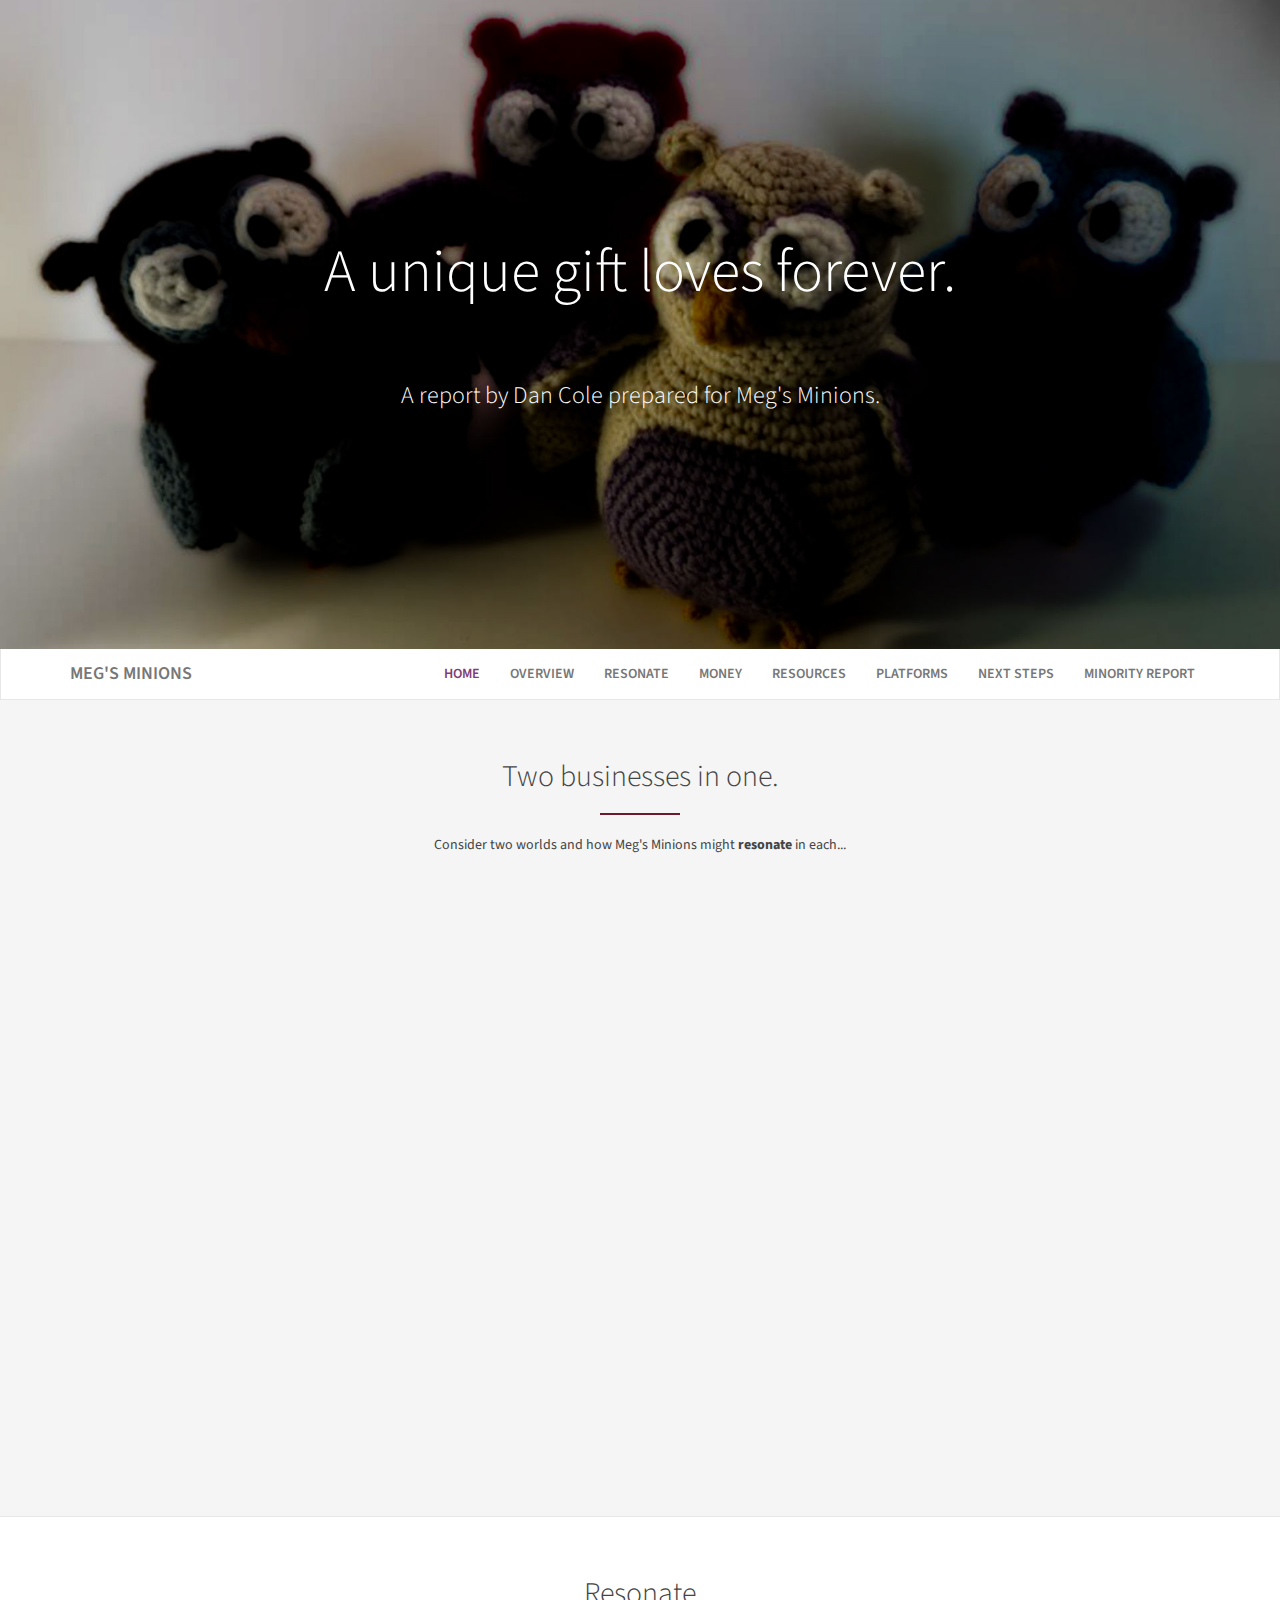
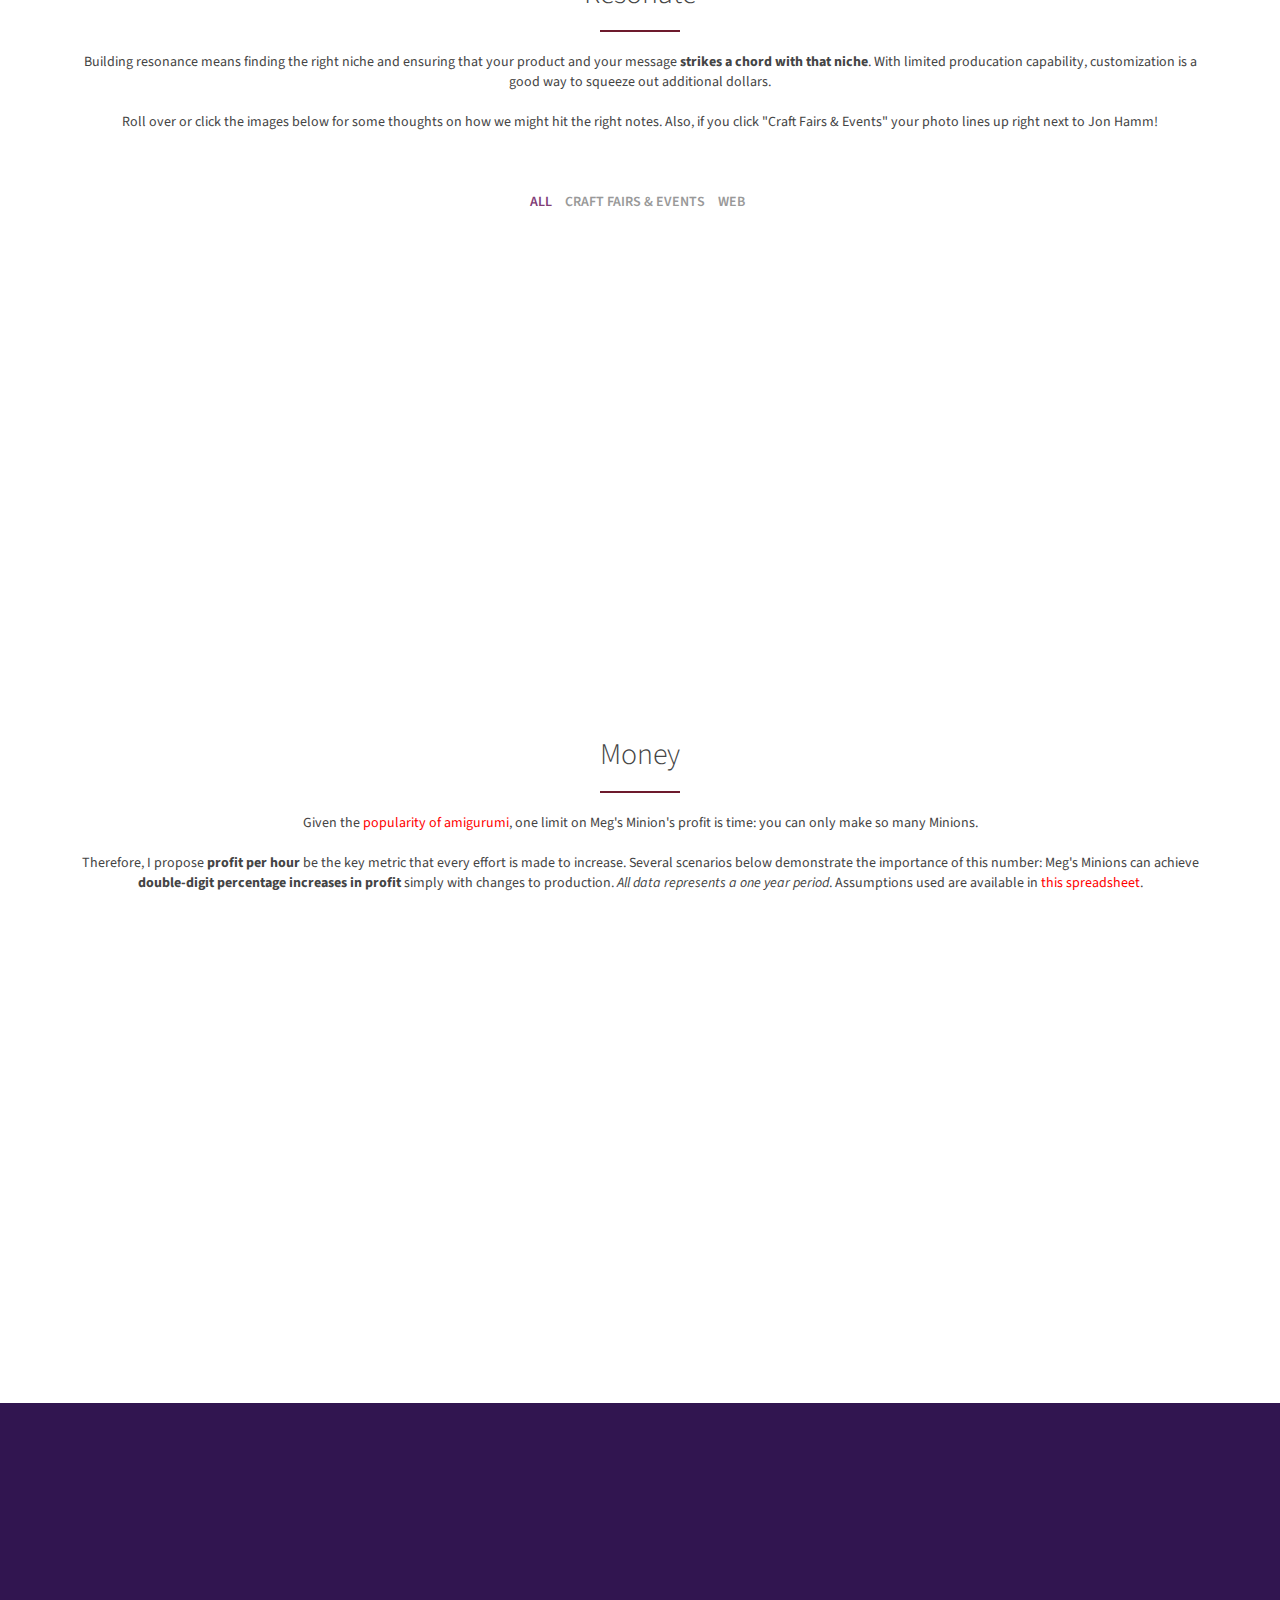
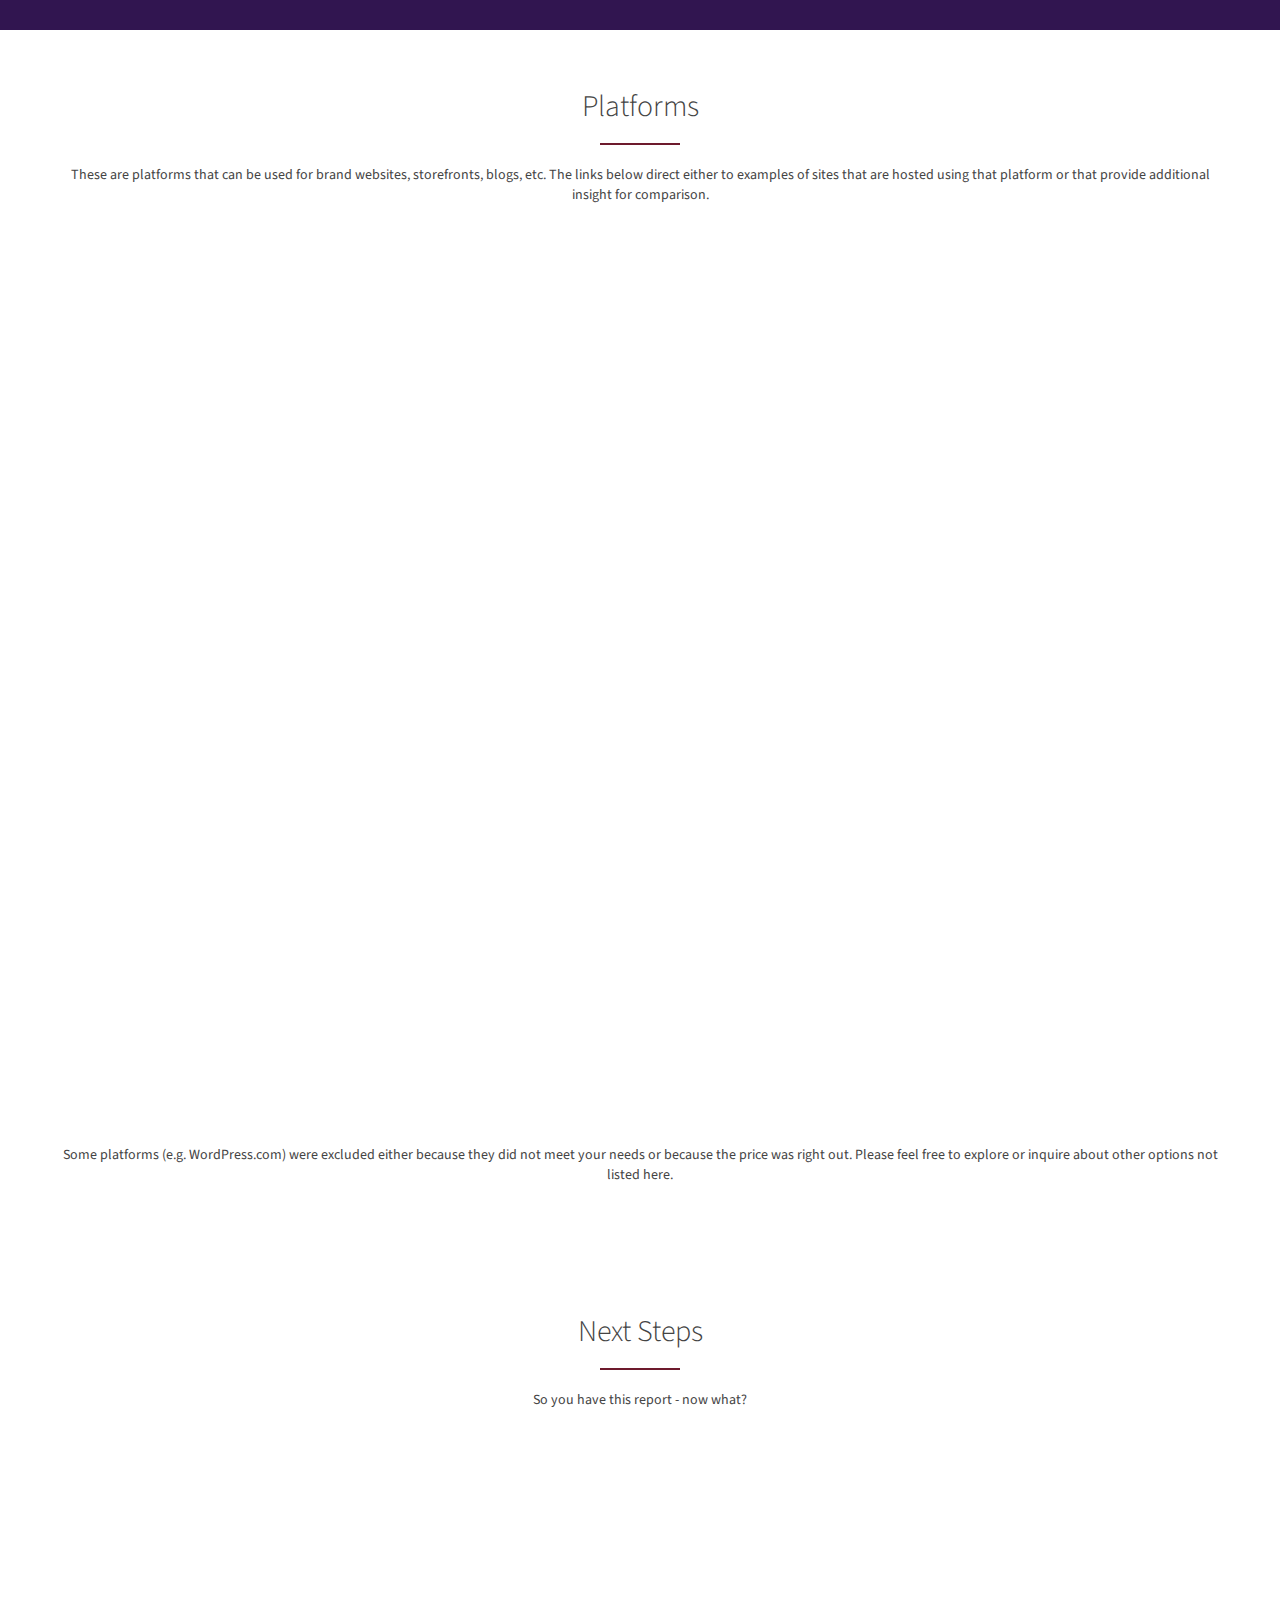
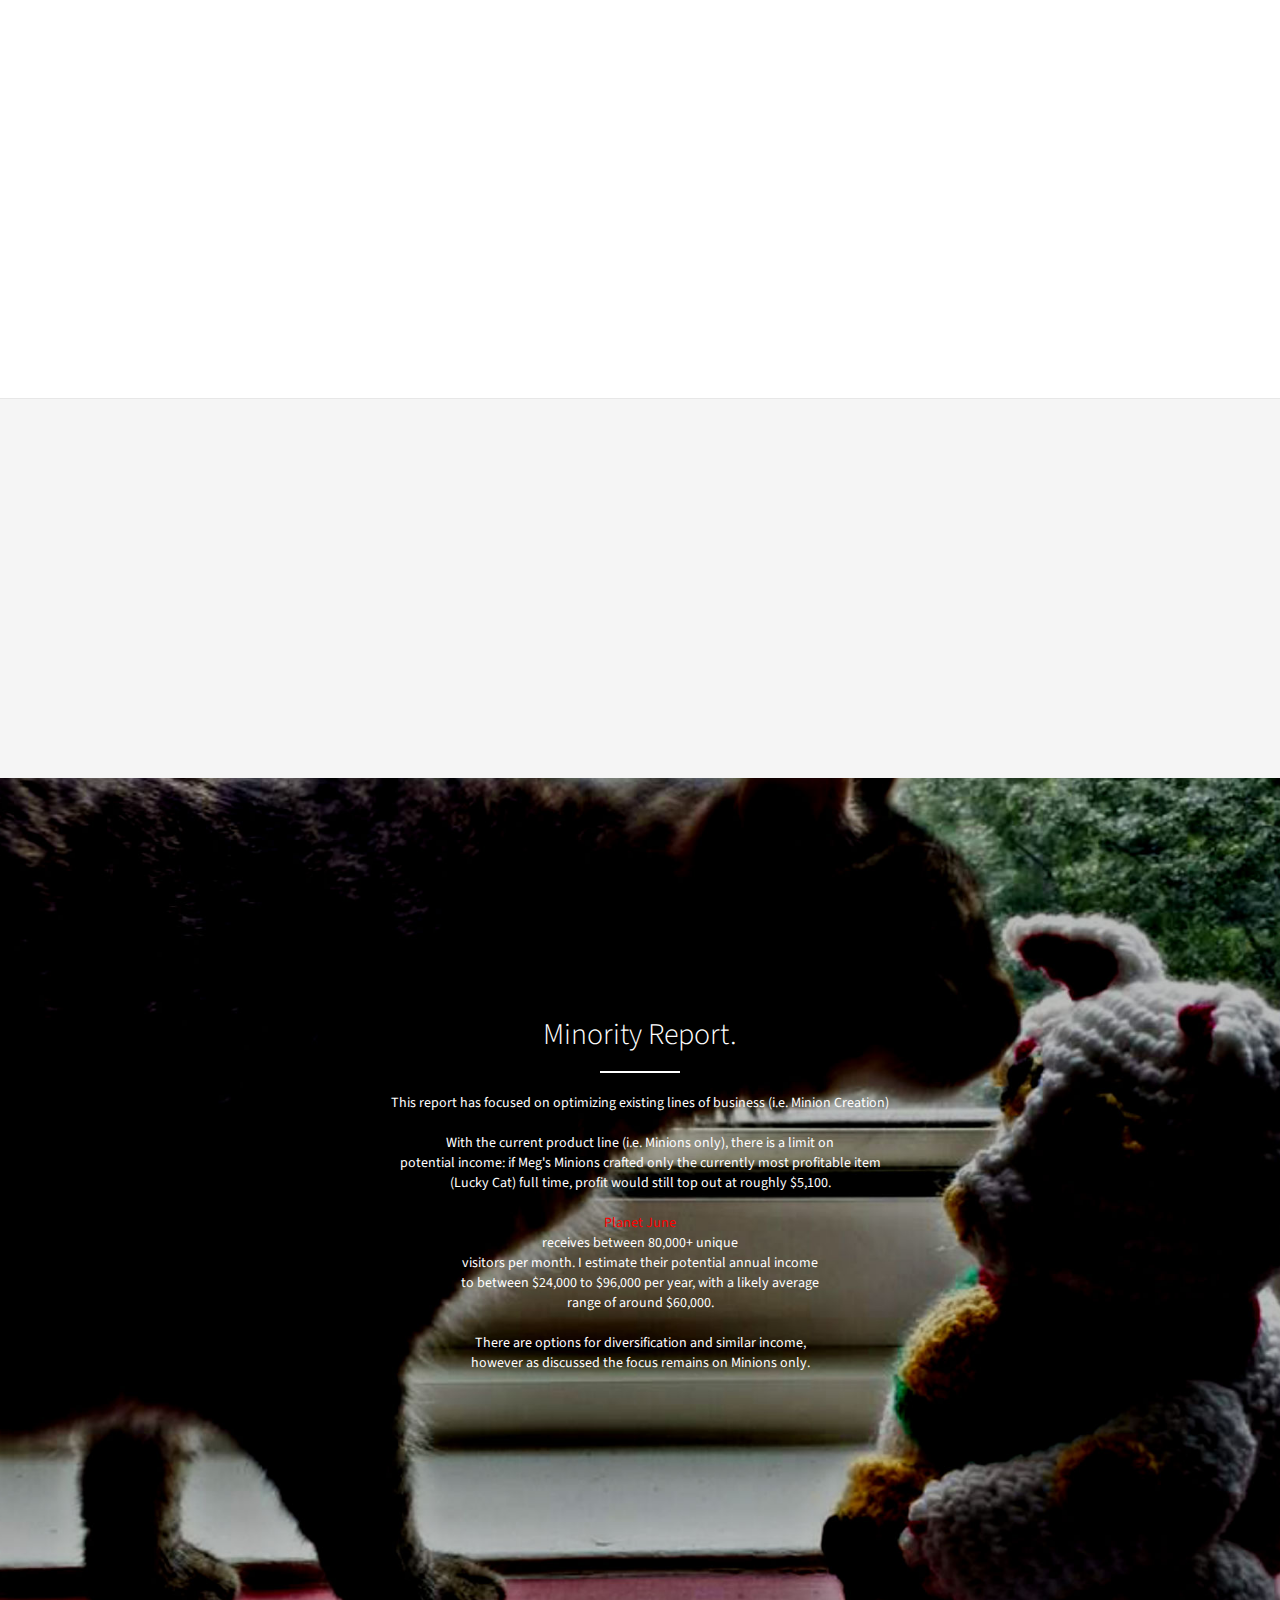
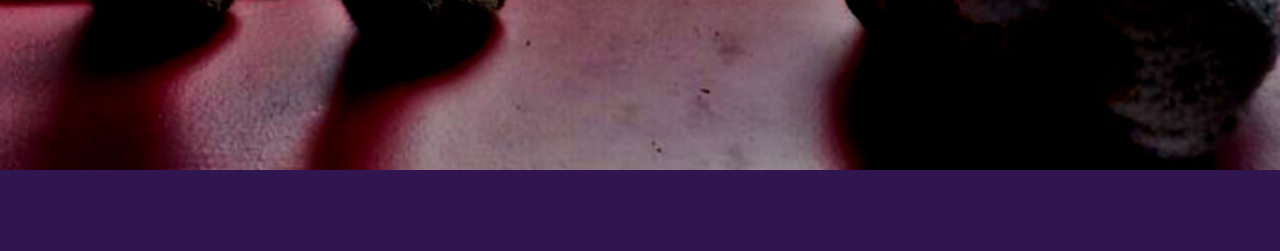
==== commit 5a25b6be: "Fixed Minority text issue." ====
--- a/static/report.html
+++ b/static/report.html
@@ -858,7 +858,7 @@
             <p>With the current product line (i.e. Minions only), there is a limit on<br />
             potential income: if Meg's Minions crafted only the currently most profitable item<br />
             (Lucky Cat) full time, profit would still top out at roughly $5,100.</p>
-            <p\<a href="www.planetjune.com" style="color: red;">Planet
+            <p><a href="www.planetjune.com" style="color: red;">Planet
             June</a> receives between 80,000+ unique<br />
             visitors per month. I estimate their potential annual income<br />
             to between $24,000 to $96,000 per year, with a likely average<br />
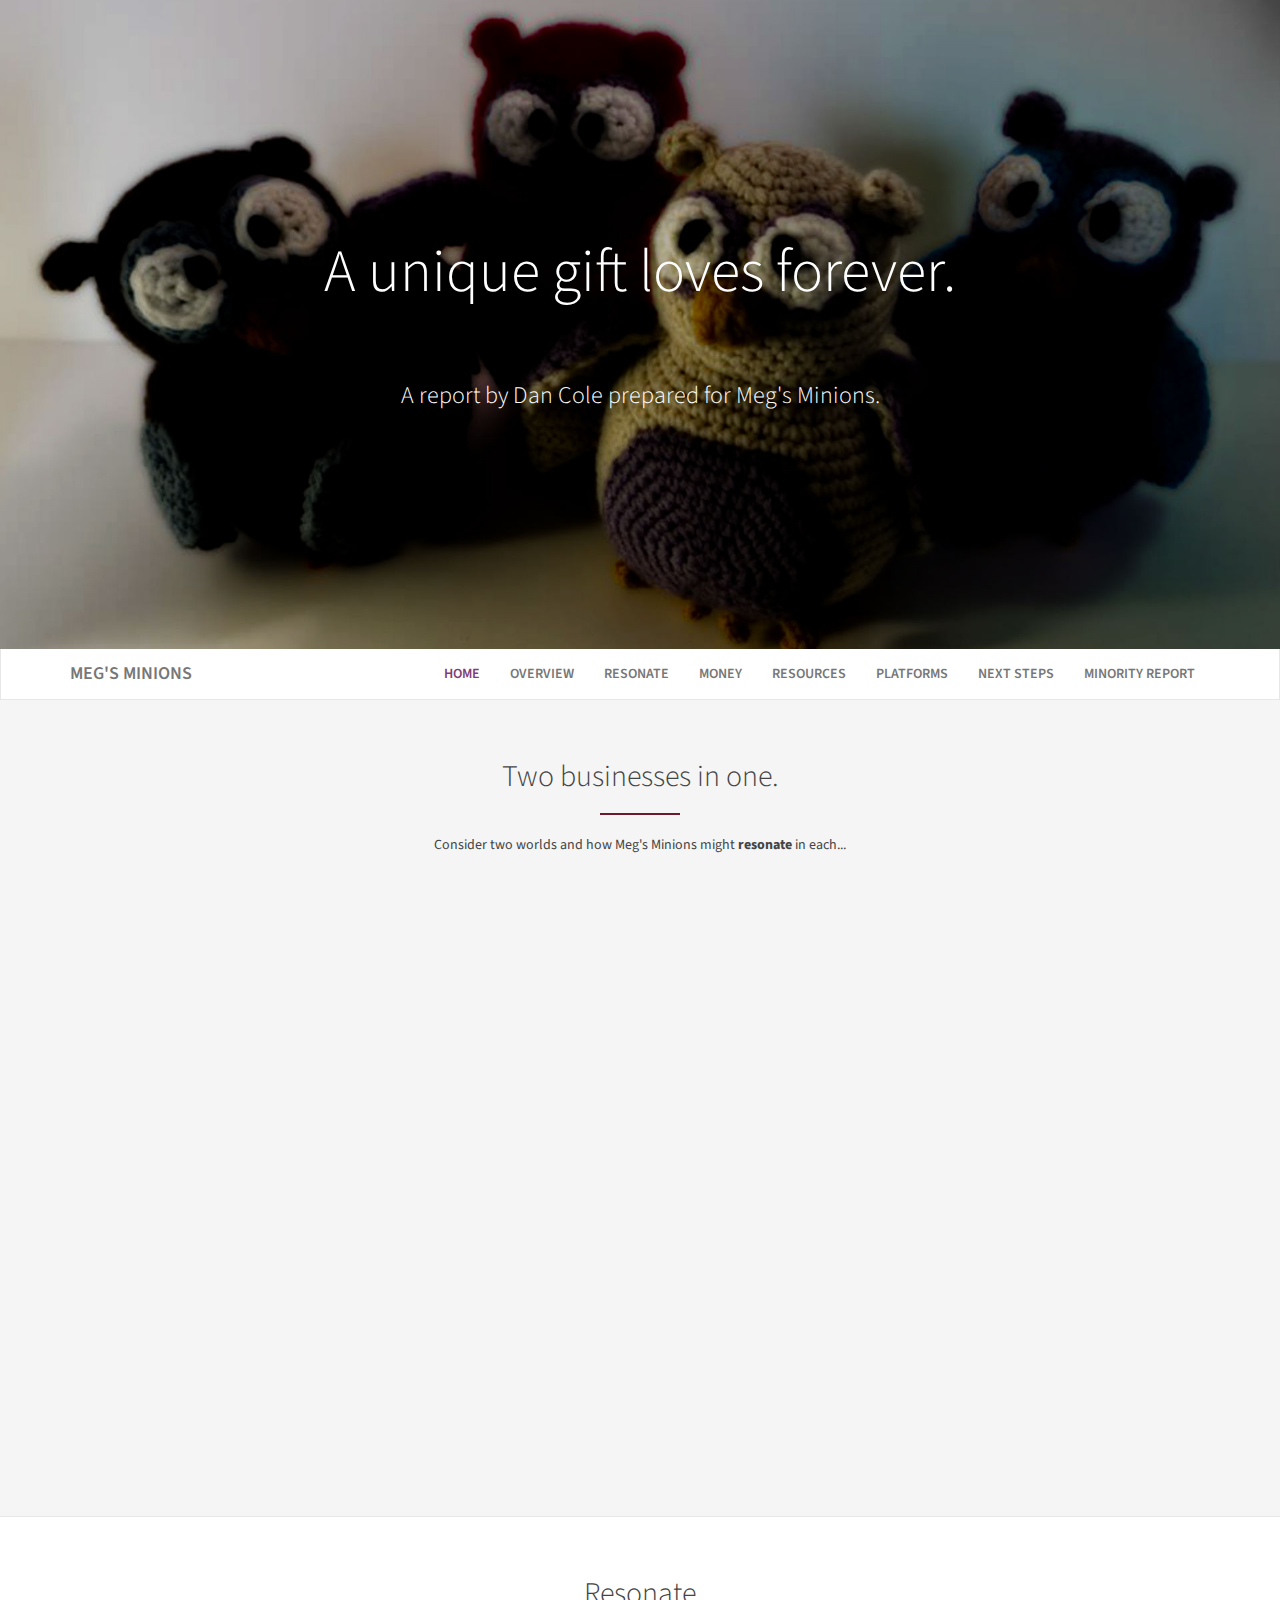
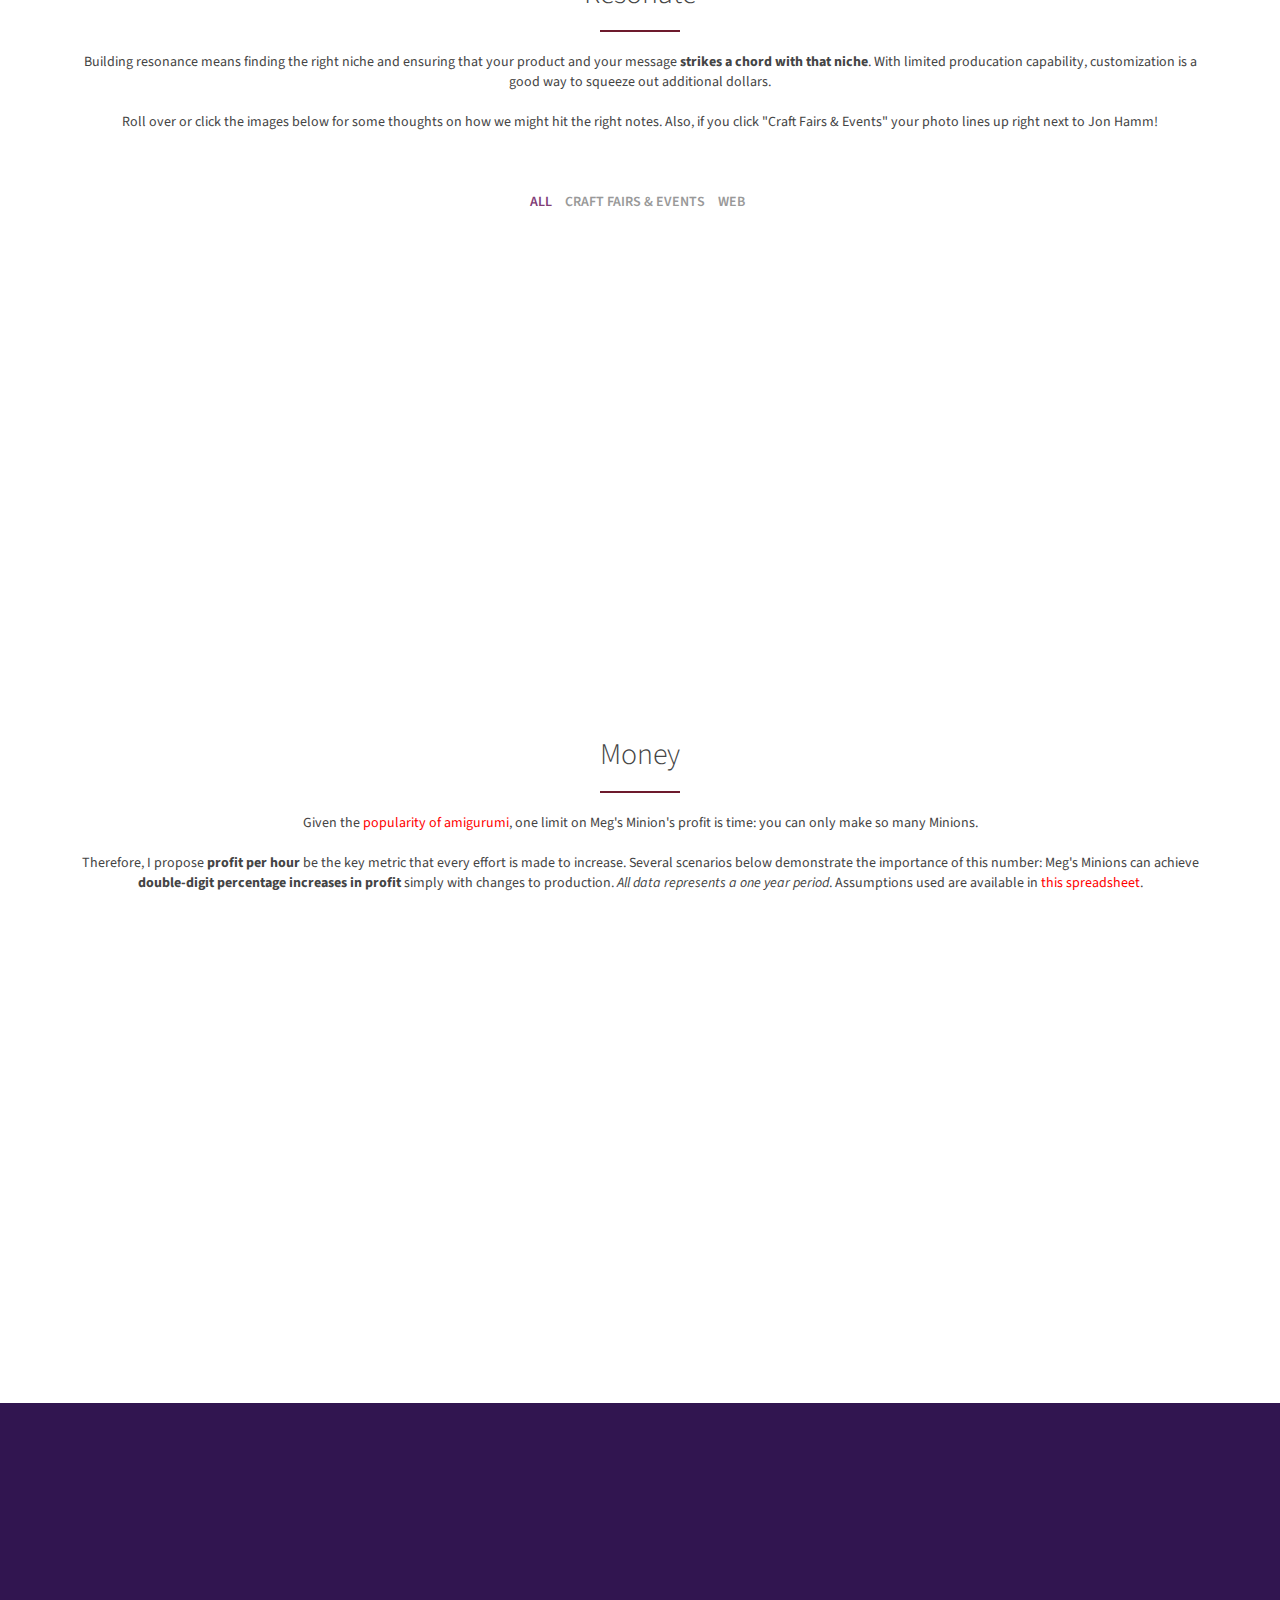
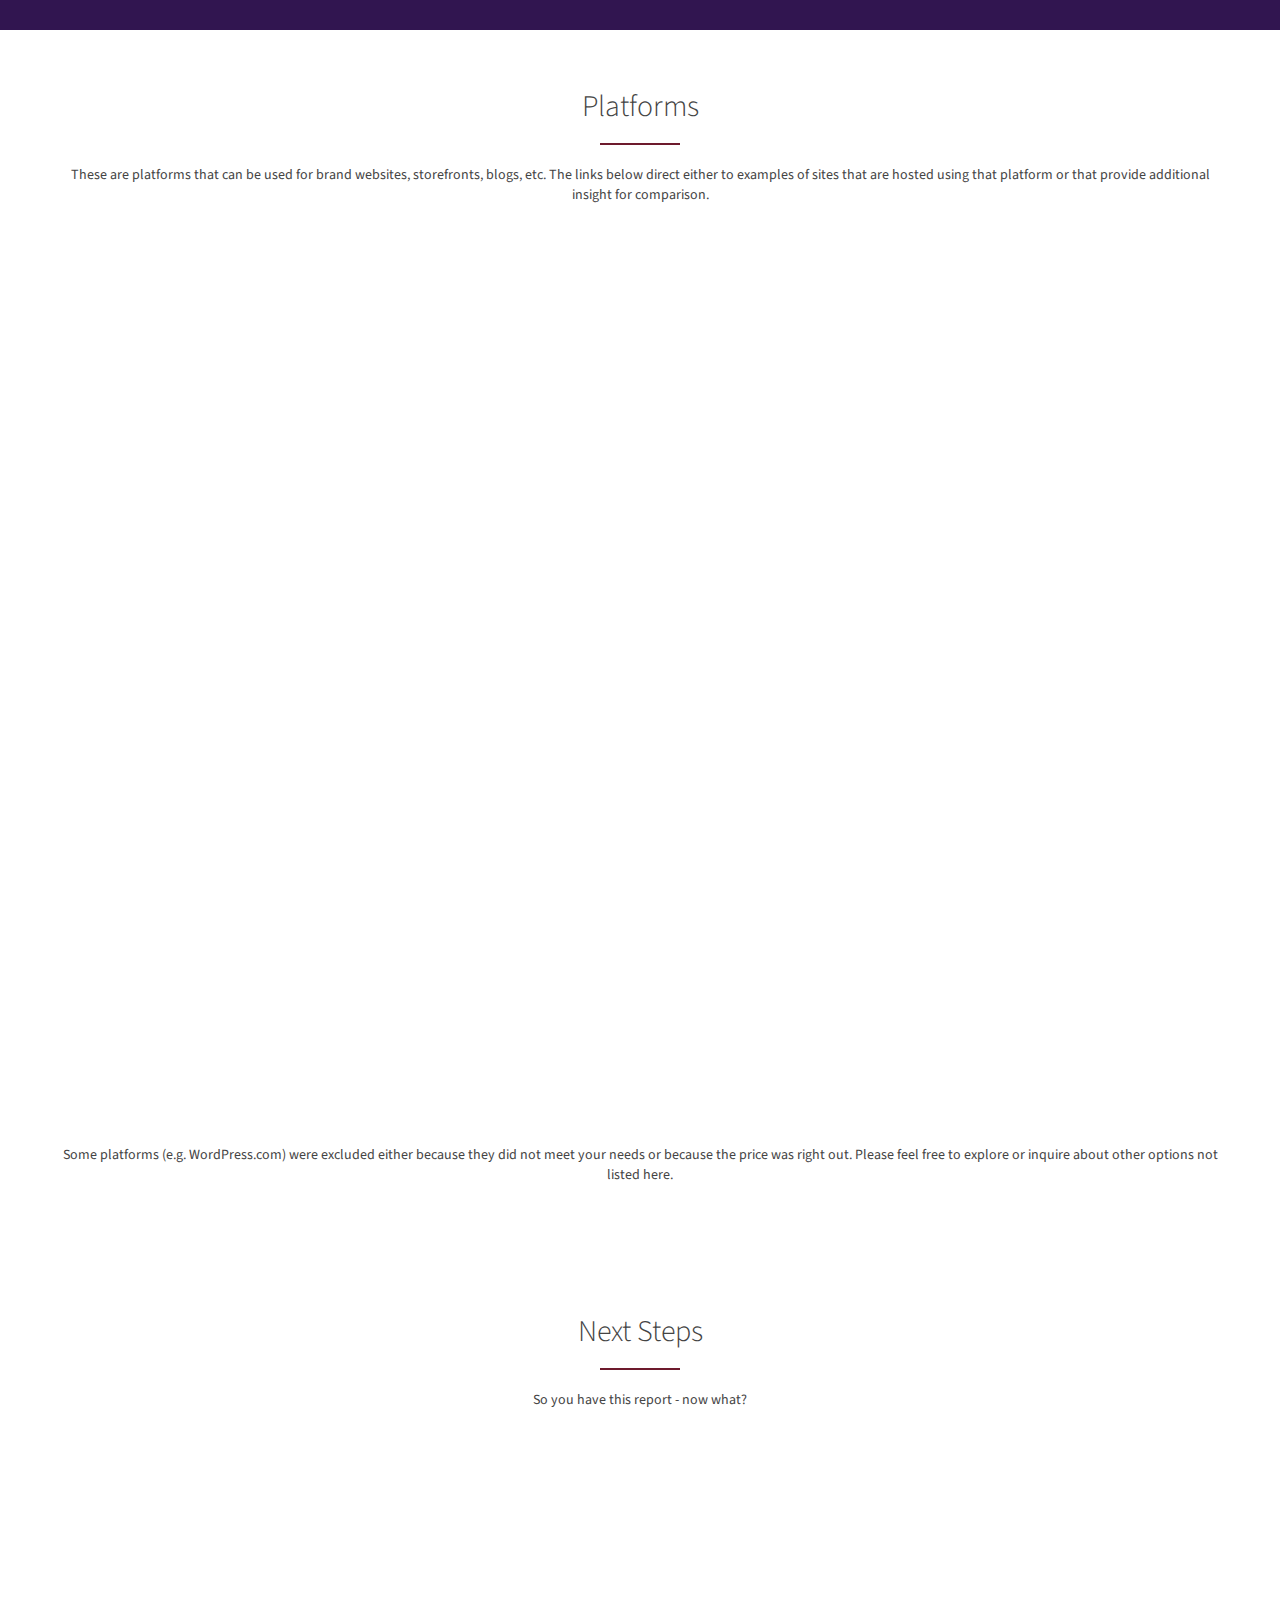
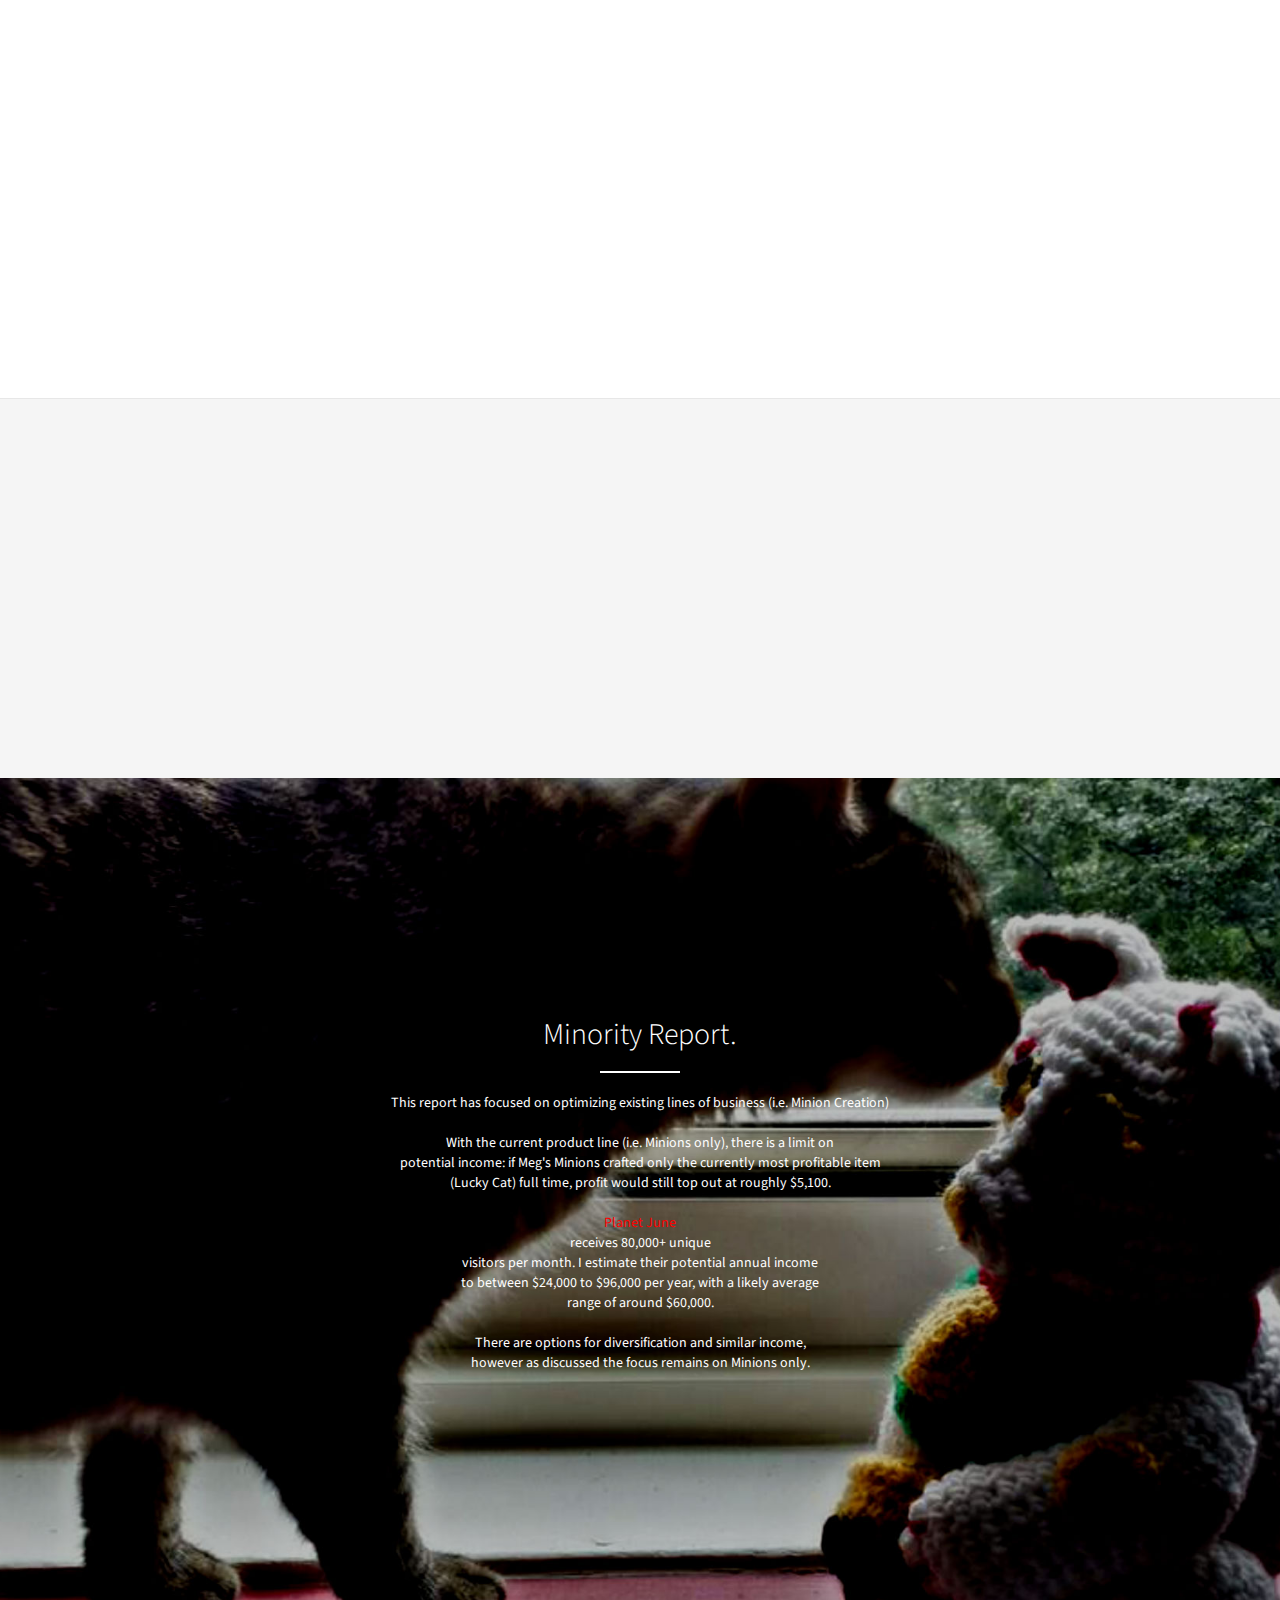
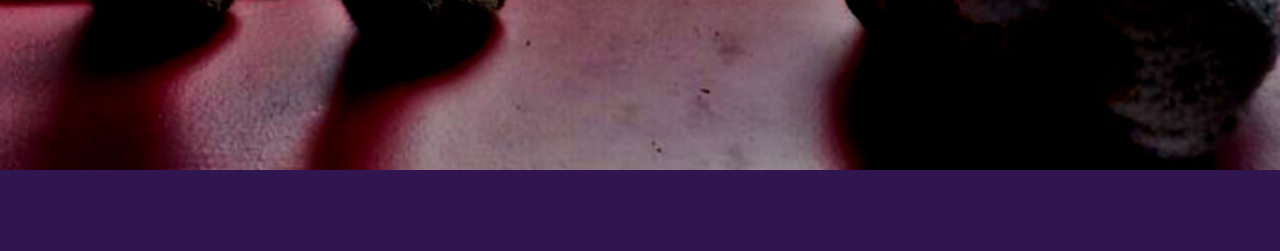
==== commit 18f7ed87: "Added TNNA market report" ====
--- a/static/report.html
+++ b/static/report.html
@@ -417,6 +417,7 @@
                   <li data-target="#testimonials" data-slide-to="0" class="active"></li>
                   <li data-target="#testimonials" data-slide-to="1" class=""></li>
                   <li data-target="#testimonials" data-slide-to="2" class=""></li>
+                  <li data-target="#testimonials" data-slide-to="3" class=""></li>
                 </ol>
                 <div class="carousel-inner">
                   <div class="item active">
@@ -444,6 +445,16 @@
                     <p class="client"><a style="color: #C074B4;" href="https://drive.google.com/file/d/0BzFCMjLDy5ACalcxNUMxVTc2SjA/edit?usp=sharing">
                     Validation Cheat Sheet</a></p>
                   </div>
+                  <div class="item">
+                    <p class="quote">Finally, here's a report that June of PlanetJune recommended to me.
+                    </p>
+                    <p class="client"><a style="color: #C074B4;" href="http://c.ymcdn.com/sites/www.tnna.org/resource/collection/386A6007-6C3F-4D15-A864-6D0DBD47FB40/TNNA-2013-Market-Summary-Final.pdf">
+                    TNNA State of the Market Reportt</a></p>
+                  </div>
+                  
+                  
+                  
+                 
                 
                 </div>
                 <a class="left carousel-control" data-slide="prev" href="#testimonials">&lsaquo;</a>
@@ -859,7 +870,7 @@
             potential income: if Meg's Minions crafted only the currently most profitable item<br />
             (Lucky Cat) full time, profit would still top out at roughly $5,100.</p>
             <p><a href="www.planetjune.com" style="color: red;">Planet
-            June</a> receives between 80,000+ unique<br />
+            June</a> receives 80,000+ unique<br />
             visitors per month. I estimate their potential annual income<br />
             to between $24,000 to $96,000 per year, with a likely average<br />
             range of around $60,000.</p>
